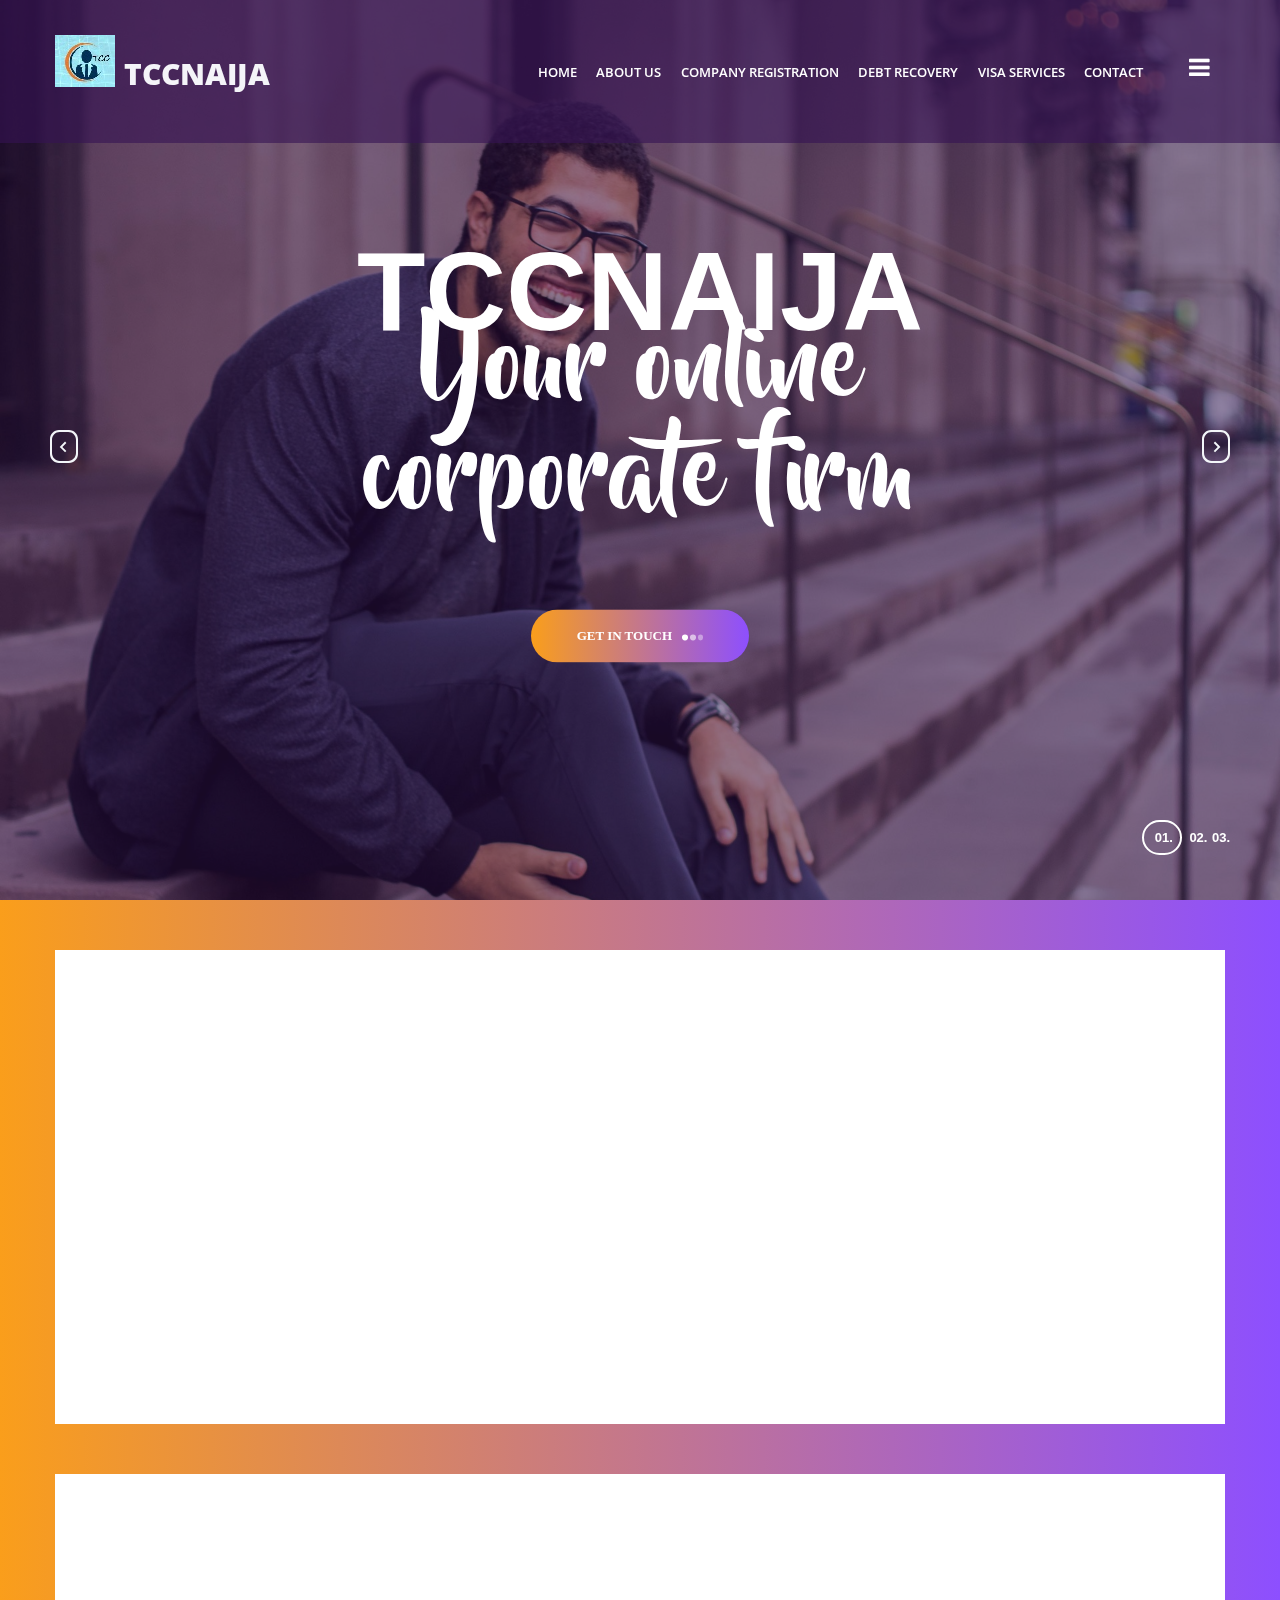
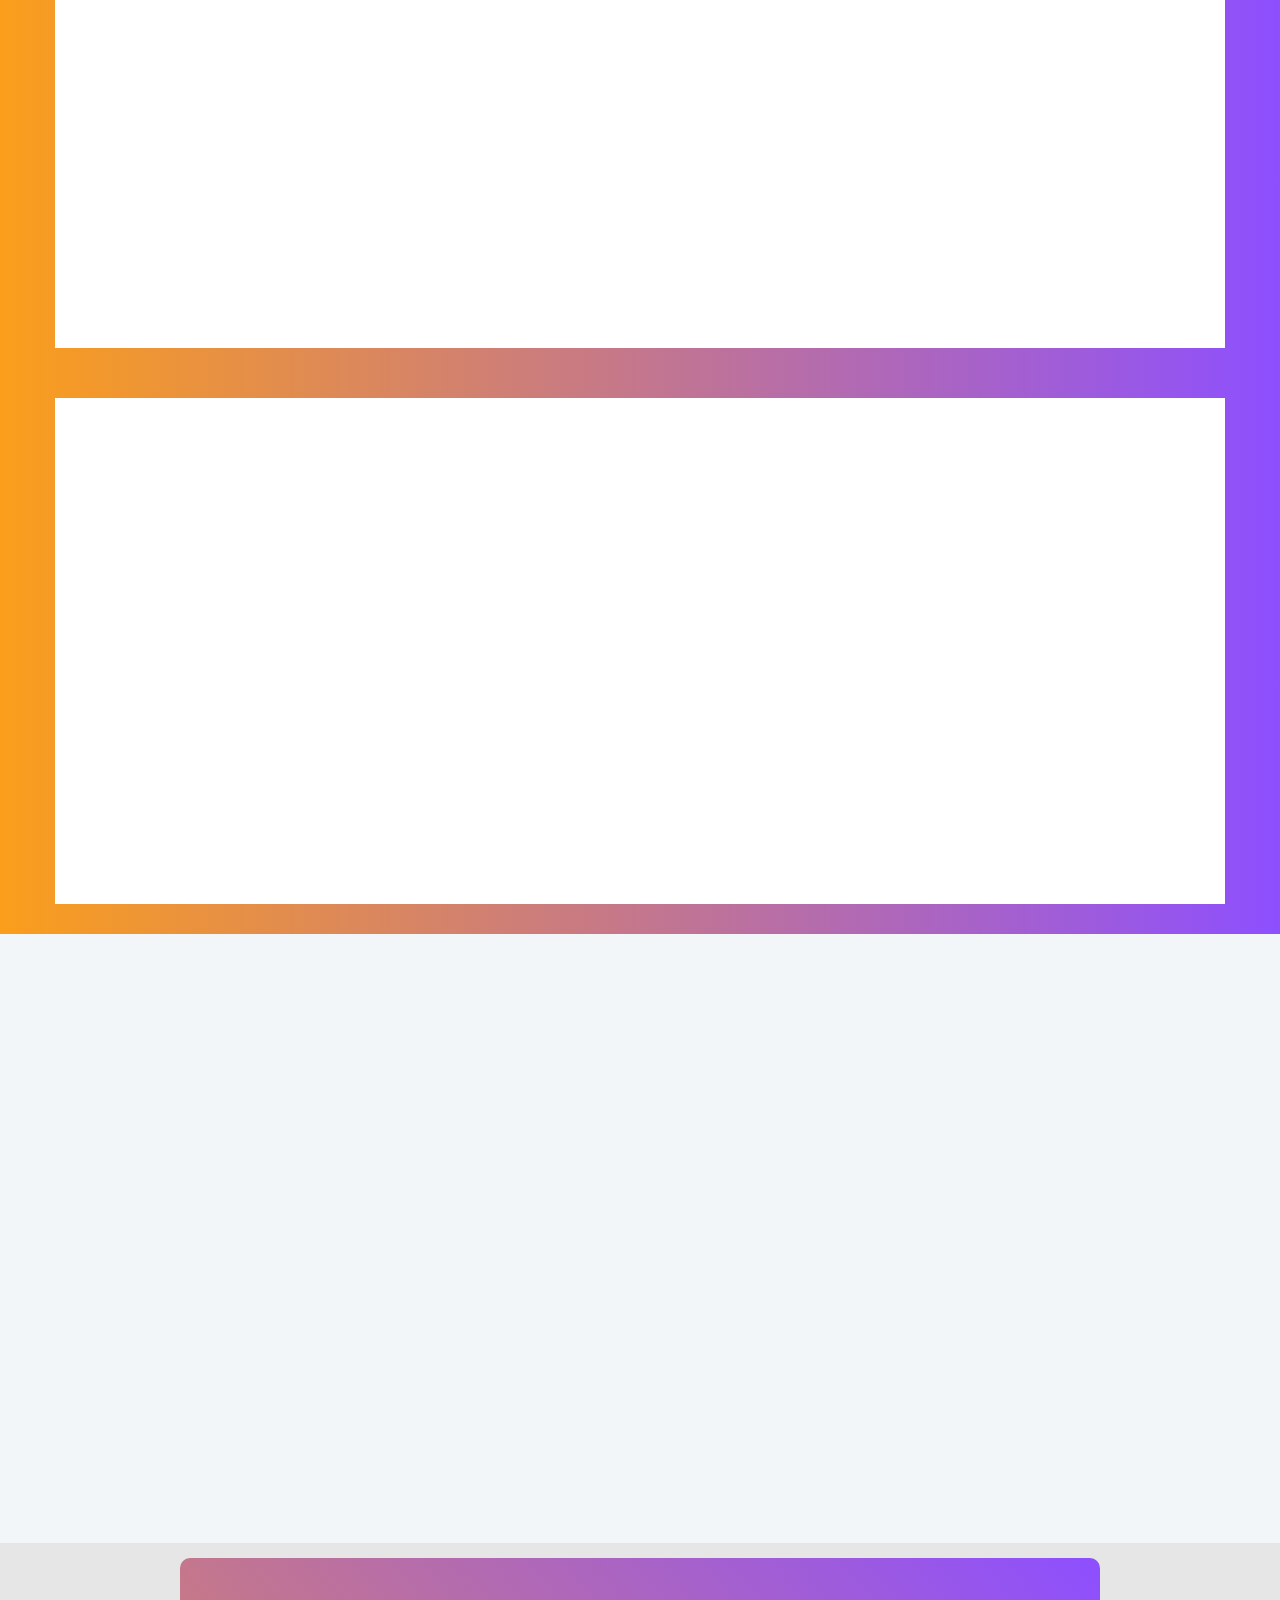
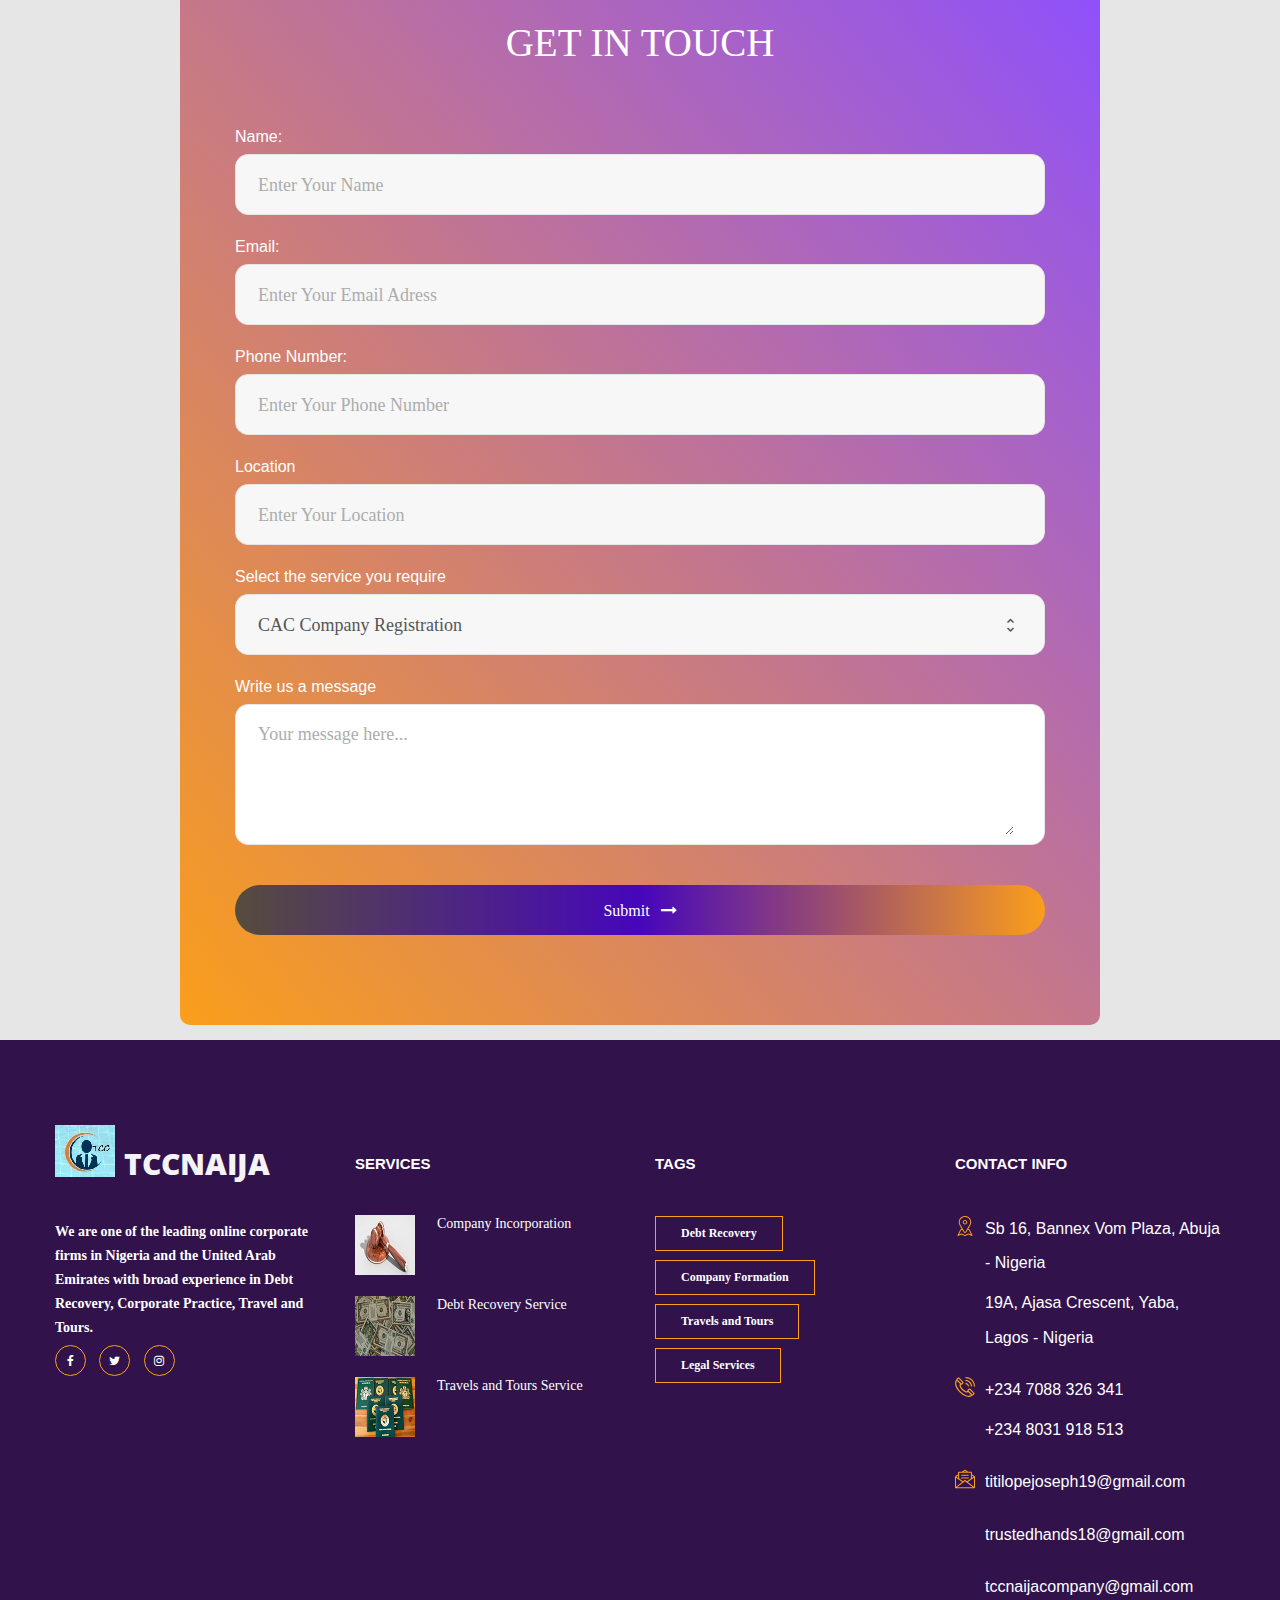
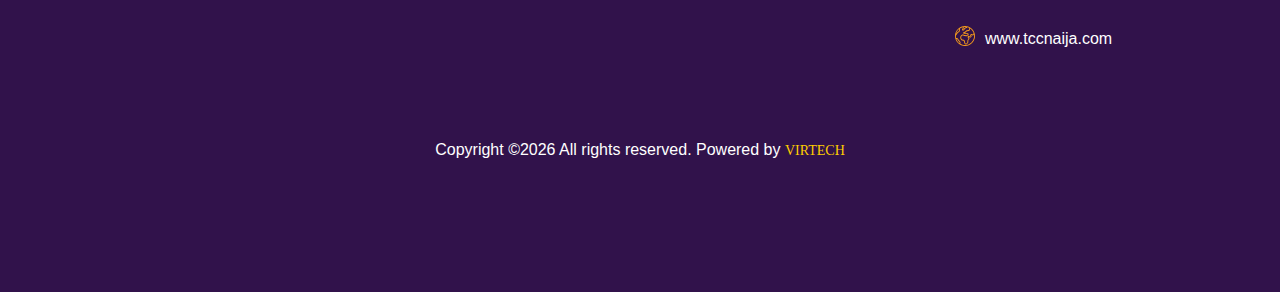
==== index.html @ 59d5696a "adjusted naming of the form fields" ====
<!DOCTYPE html>
<html lang="en">
<head>
<title>TCCNaija | Your #1 online corporate firm</title>
<meta charset="utf-8">
<meta http-equiv="X-UA-Compatible" content="IE=edge">
<meta name="description" content="TCCNaija">
<meta name="viewport" content="width=device-width, initial-scale=1">
<link rel="stylesheet" type="text/css" href="styles/bootstrap4/bootstrap.min.css">
<link href="plugins/font-awesome-4.7.0/css/font-awesome.min.css" rel="stylesheet" type="text/css">
<link rel="stylesheet" type="text/css" href="plugins/OwlCarousel2-2.2.1/owl.carousel.css">
<link rel="stylesheet" type="text/css" href="plugins/OwlCarousel2-2.2.1/owl.theme.default.css">
<link rel="stylesheet" type="text/css" href="plugins/OwlCarousel2-2.2.1/animate.css">
<link rel="stylesheet" type="text/css" href="styles/main_styles.css">
<link rel="stylesheet" type="text/css" href="styles/responsive.css">
<link rel="stylesheet" href="https://unpkg.com/aos@next/dist/aos.css" />



 <!--FOR CONTACT US PAGE -->

 <link rel="icon" type="image/png" href="images/icons/favicon.ico"/>
<!--===============================================================================================-->
	<link rel="stylesheet" type="text/css" href="vendor2/bootstrap/css/bootstrap.min.css">
<!--===============================================================================================-->
	<link rel="stylesheet" type="text/css" href="fonts2/font-awesome-4.7.0/css/font-awesome.min.css">
<!--===============================================================================================-->
	<link rel="stylesheet" type="text/css" href="fonts2/iconic/css/material-design-iconic-font.min.css">
<!--===============================================================================================-->
	<link rel="stylesheet" type="text/css" href="vendor2/animate/animate.css">
<!--===============================================================================================-->
	<link rel="stylesheet" type="text/css" href="vendor2/css-hamburgers/hamburgers.min.css">
<!--===============================================================================================-->
	<link rel="stylesheet" type="text/css" href="vendor2/animsition/css/animsition.min.css">
<!--===============================================================================================-->
	<link rel="stylesheet" type="text/css" href="vendor2/select2/select2.min.css">
<!--===============================================================================================-->
	<link rel="stylesheet" type="text/css" href="vendor2/daterangepicker/daterangepicker.css">
<!--===============================================================================================-->
	<link rel="stylesheet" type="text/css" href="vendor2/noui/nouislider.min.css">
<!--===============================================================================================-->
	<link rel="stylesheet" type="text/css" href="css2/util.css">
	<link rel="stylesheet" type="text/css" href="css2/main.css">

</head>

<body>
 
<div class="super_container">
	
	<!-- Header -->

	<header class="header">

		
		<!-- Main Navigation -->

		<nav class="main_nav">
			<div class="container">
				<div class="row">
					<div class="col main_nav_col d-flex flex-row align-items-center justify-content-start">
						<div class="logo_container">
							<div class="logo"><a href="#"><img src="images/logo.png" alt="">TCCNaija</a></div>
						</div>
						<div class="main_nav_container ml-auto">
							<ul class="main_nav_list">
								<li class="main_nav_item"><a href="#">home</a></li>
								<li class="main_nav_item"><a href="about.html">about us</a></li>
								<li class="main_nav_item"><a href="companyregistration.html">Company Registration</a></li>
								<li class="main_nav_item"><a href="debtrecovery.html">Debt Recovery</a></li>
								<li class="main_nav_item"><a href="visaservices.html">Visa Services</a></li>
								<li class="main_nav_item"><a href="#" id="button1">contact</a></li>
								
							</ul>
						</div>
						<div class="content_search ml-lg-0 ml-auto">
							
								<g>
									<g>
										<g>
											<path class="mag_glass" fill="#FFFFFF" d="M78.438,216.78c0,57.906,22.55,112.343,63.493,153.287c40.945,40.944,95.383,63.494,153.287,63.494
											s112.344-22.55,153.287-63.494C489.451,329.123,512,274.686,512,216.78c0-57.904-22.549-112.342-63.494-153.286
											C407.563,22.549,353.124,0,295.219,0c-57.904,0-112.342,22.549-153.287,63.494C100.988,104.438,78.439,158.876,78.438,216.78z
											M119.804,216.78c0-96.725,78.69-175.416,175.415-175.416s175.418,78.691,175.418,175.416
											c0,96.725-78.691,175.416-175.416,175.416C198.495,392.195,119.804,313.505,119.804,216.78z"/>
										</g>
									</g>
									<g>
										<g>
											<path class="mag_glass" fill="#FFFFFF" d="M6.057,505.942c4.038,4.039,9.332,6.058,14.625,6.058s10.587-2.019,14.625-6.058L171.268,369.98
											c8.076-8.076,8.076-21.172,0-29.248c-8.076-8.078-21.172-8.078-29.249,0L6.057,476.693
											C-2.019,484.77-2.019,497.865,6.057,505.942z"/>
										</g>
									</g>
								</g>
							</svg>
						</div>

						<form id="search_form" class="search_form bez_1">
							<input type="search" class="search_content_input bez_1">
						</form>

						<div class="hamburger">
							<i class="fa fa-bars trans_200"></i>
						</div>
					</div>
				</div>
			</div>	
		</nav>

	</header>

	<div class="menu trans_500">
		<div class="menu_content d-flex flex-column align-items-center justify-content-center text-center">
			<div class="menu_close_container"><div class="menu_close"></div></div>
			<div class="logo menu_logo"><a href="#"><img src="images/logo.png" alt=""></a></div>
			<ul>
				<li class="menu_item"><a href="#">Home</a></li>
				<li class="menu_item"><a href="about.html">About us</a></li>
				<li class="menu_item"><a href="companyregistration.html">Company Registration</a></li>
				<li class="menu_item"><a href="debtrecovery.html">Debt recovery</a></li>
				<li class="menu_item"><a href="visaservices.html">Visa Services</a></li>
				<li class="menu_item"><a href="#" id="button2">Contact</a></li>
			</ul>
		</div>
	</div>

	<!-- Home -->

	<div class="home">
		
		<!-- Home Slider -->

		<div class="home_slider_container">
			
			<div class="owl-carousel owl-theme home_slider">

				<!-- Slider Item -->
				<div class="owl-item home_slider_item">
					<!-- Image by https://unsplash.com/@anikindimitry -->
					<div class="home_slider_background" style="background-image:url(images/home_slider.jpg)"></div>

					<div class="home_slider_content text-center">
						<div class="home_slider_content_inner" data-animation-in="flipInX" data-animation-out="animate-out fadeOut">
							<h1>TCCNaija</h1>
							<h1>Your online corporate firm </h1>
							<div class="button home_slider_button"><div class="button_bcg"></div><a href="#" class="button3">Get in touch<span></span><span></span><span></span></a></div>
						</div>
					</div>
				</div>

				<!-- Slider Item -->
				<div class="owl-item home_slider_item">
					<div class="home_slider_background" style="background-image:url(images/home_slider.jpg)"></div>

					<div class="home_slider_content text-center">
						<div class="home_slider_content_inner" data-animation-in="flipInX" data-animation-out="animate-out fadeOut">
							<h1>TCCNaija</h1>
							<h1>Your online corporate firm </h1>
							<div class="button home_slider_button"><div class="button_bcg"></div><a href="#" class="button3">Get in touch<span></span><span></span><span></span></a></div>
						</div>
					</div>
				</div>

				<!-- Slider Item -->
				<div class="owl-item home_slider_item">
					<div class="home_slider_background" style="background-image:url(images/home_slider.jpg)"></div>

					<div class="home_slider_content text-center">
						<div class="home_slider_content_inner" data-animation-in="flipInX" data-animation-out="animate-out fadeOut">
							<h1>TCCNaija</h1>
							<h1>Your online corporate firm </h1>
							<div class="button home_slider_button"><div class="button_bcg"></div><a href="#" class="button3">Get in touch<span></span><span></span><span></span></a></div>
						</div>
					</div>
				</div>

			</div>
			
			<!-- Home Slider Nav - Prev -->
			<div class="home_slider_nav home_slider_prev">
				<svg version="1.1" id="Layer_2" xmlns="http://www.w3.org/2000/svg" xmlns:xlink="http://www.w3.org/1999/xlink" x="0px" y="0px"
					width="28px" height="33px" viewBox="0 0 28 33" enable-background="new 0 0 28 33" xml:space="preserve">
					<defs>
						<linearGradient id='home_grad_prev'>
							<stop offset='0%' stop-color='#fa9e1b'/>
							<stop offset='100%' stop-color='#8d4fff'/>
						</linearGradient>
					</defs>
					<path class="nav_path" fill="#F3F6F9" d="M19,0H9C4.029,0,0,4.029,0,9v15c0,4.971,4.029,9,9,9h10c4.97,0,9-4.029,9-9V9C28,4.029,23.97,0,19,0z
					M26,23.091C26,27.459,22.545,31,18.285,31H9.714C5.454,31,2,27.459,2,23.091V9.909C2,5.541,5.454,2,9.714,2h8.571
					C22.545,2,26,5.541,26,9.909V23.091z"/>
					<polygon class="nav_arrow" fill="#F3F6F9" points="15.044,22.222 16.377,20.888 12.374,16.885 16.377,12.882 15.044,11.55 9.708,16.885 11.04,18.219 
					11.042,18.219 "/>
				</svg>
			</div>
			
			<!-- Home Slider Nav - Next -->
			<div class="home_slider_nav home_slider_next">
				<svg version="1.1" id="Layer_3" xmlns="http://www.w3.org/2000/svg" xmlns:xlink="http://www.w3.org/1999/xlink" x="0px" y="0px"
				width="28px" height="33px" viewBox="0 0 28 33" enable-background="new 0 0 28 33" xml:space="preserve">
					<defs>
						<linearGradient id='home_grad_next'>
							<stop offset='0%' stop-color='#fa9e1b'/>
							<stop offset='100%' stop-color='#8d4fff'/>
						</linearGradient>
					</defs>
				<path class="nav_path" fill="#F3F6F9" d="M19,0H9C4.029,0,0,4.029,0,9v15c0,4.971,4.029,9,9,9h10c4.97,0,9-4.029,9-9V9C28,4.029,23.97,0,19,0z
				M26,23.091C26,27.459,22.545,31,18.285,31H9.714C5.454,31,2,27.459,2,23.091V9.909C2,5.541,5.454,2,9.714,2h8.571
				C22.545,2,26,5.541,26,9.909V23.091z"/>
				<polygon class="nav_arrow" fill="#F3F6F9" points="13.044,11.551 11.71,12.885 15.714,16.888 11.71,20.891 13.044,22.224 18.379,16.888 17.048,15.554 
				17.046,15.554 "/>
				</svg>
			</div>

			<!-- Home Slider Dots -->

			<div class="home_slider_dots">
				<ul id="home_slider_custom_dots" class="home_slider_custom_dots">
					<li class="home_slider_custom_dot active"><div></div>01.</li>
					<li class="home_slider_custom_dot"><div></div>02.</li>
					<li class="home_slider_custom_dot"><div></div>03.</li>
				</ul>
			</div>
			
		</div>

	</div>

	<!-- Search -->

	<style>
								.owl-item cta_item text-center cta_title span :before{
									position: absolute;
								    top: 49%;
								    right: -80px;
								    bottom: 0;
								    content: '';
								    width: 60px;
								    height: 2px;
								    background: #FFC300;

								}

								.offer_name {
									width: 	250px;
									text-align: center;	
								}

								.cta_text {
									color: black;
									text-align: justify; 
								}



								
							</style>

	<!-- Intro -->
	
	
	<!-- CTA -->

	<div class="cta">
		
		<div class="cta_background" style="background-image:url(images/cta.jpg)"></div>
		
		<div class="container" >
			<div class="row">
				<div class="col">

					<!-- CTA Slider -->

					<div class="cta_slider_container" >
						<div class="owl-carousel owl-theme cta_slider">
							
							<!-- CTA Slider Item -->
							<div class="owl-item cta_item text-center">
								<div class="cta_title"> <span style="color:#fa9e1b" data-aos="fade-up">COMPANY INCORPORATION </span></div>
								
								<p class="cta_text" data-aos="fade-right">With TCCNaija, registering your company with CAC is quick and easy. Fill the form <a class="button4" href="#" style="color:lightgreen">below</a> and we wil take it from there. You are assured of the readiness of certificate of incorporation within 10 working days. Throughout the years, our company registration experts, certified with the Corporate Affairs Commission have been giving an exhaustive scope and model for registering companies in Nigeria and in the UAE. With over 200 companies registered within 2 years of our operation, we are poised to registering 1000 companies by 2020, a vision which has kept driving us with Delivery, Professionalism and Versatility being our watchword.</p>
								
								
								<br>
								<div>
									<p style="color:#8d4fff" data-aos="fade-up"><a href= "companyregistration.html" style="color:#fa9e1b; font-size: 17px"> Click <span style="color:lightgreen">here</span> to see our easy step-by-step company registrations process </a></p>
								</div>
								<div class="button cta_button" data-aos="fade-up"><div class="button_bcg"></div><a class="button4"  href="#">Contact Us<span></span><span></span><span></span></a></div>
							</div>

							<!-- CTA Slider Item -->
							<!-- CTA Slider Item -->
							<div class="owl-item cta_item text-center">
								<div class="cta_title"> <span style="color:#fa9e1b">COMPANY INCORPORATION </span></div>
								
								<p class="cta_text">With TCCNaija, registering your company with CAC is quick and easy. Fill the form <a class="button4" href="#" style="color:lightgreen">below</a> and we wil take it from there. You are assured of the readiness of certificate of incorporation within 10 working days. Throughout the years, our company registration experts, certified with the Corporate Affairs Commission have been giving an exhaustive scope and model for registering companies in Nigeria and in the UAE. With over 200 companies registered within 2 years of our operation, we are poised to registering 1000 companies by 2020, a vision which has kept driving us with Delivery, Professionalism and Versatility being our watchword.</p>
								
								
								<br>
								<div>
									<p style="color:#8d4fff"><a href= "companyregistration.html" style="color:#fa9e1b; font-size: 17px"> Click <span style="color:lightgreen">here</span> to see our easy step-by-step company registrations process </a></p>
								</div>
								<div class="button cta_button"><div class="button_bcg"></div><a class="button4"  href="#">Contact Us<span></span><span></span><span></span></a></div>
							</div>

							<!-- CTA Slider Item -->
							<div class="owl-item cta_item text-center">
								<div class="cta_title"> <span style="color:#fa9e1b">COMPANY INCORPORATION</span></div>
									
									<p class="cta_text">With TCCNaija, registering your company with CAC is quick and easy. Fill the form <a class="button4" href="#" style="color:lightgreen">below</a> and we wil take it from there. You are assured of the readiness of certificate of incorporation within 10 working days. Throughout the years, our company registration experts, certified with the Corporate Affairs Commission have been giving an exhaustive scope and model for registering companies in Nigeria and in the UAE. With over 200 companies registered within 2 years of our operation, we are poised to registering 1000 companies by 2020, a vision which has kept driving us with Delivery, Professionalism and Versatility being our watchword.</p>

									<div>
										<p style="color:#8d4fff"><a href= "companyregistration.html" style="color:#fa9e1b; font-size: 17px"> Click <span style="color:lightgreen">here</span> to see our easy step-by-step company registrations process </a></p>
									</div>
						
									<div class="button cta_button"><div class="button_bcg"></div><a class="button4"  href="#">Contact Us<span></span><span></span><span></span></a></div>
								</div>
								
							</div>
							
						</div>

						<!-- CTA Slider Nav - Prev -->
						<div class="cta_slider_nav cta_slider_prev">
							<svg version="1.1" id="Layer_4" xmlns="http://www.w3.org/2000/svg" xmlns:xlink="http://www.w3.org/1999/xlink" x="0px" y="0px"
								width="28px" height="33px" viewBox="0 0 28 33" enable-background="new 0 0 28 33" xml:space="preserve">
								<defs>
									<linearGradient id='cta_grad_prev'>
										<stop offset='0%' stop-color='#fa9e1b'/>
										<stop offset='100%' stop-color='#8d4fff'/>
									</linearGradient>
								</defs>
								<path class="nav_path" fill="#F3F6F9" d="M19,0H9C4.029,0,0,4.029,0,9v15c0,4.971,4.029,9,9,9h10c4.97,0,9-4.029,9-9V9C28,4.029,23.97,0,19,0z
								M26,23.091C26,27.459,22.545,31,18.285,31H9.714C5.454,31,2,27.459,2,23.091V9.909C2,5.541,5.454,2,9.714,2h8.571
								C22.545,2,26,5.541,26,9.909V23.091z"/>
								<polygon class="nav_arrow" fill="#F3F6F9" points="15.044,22.222 16.377,20.888 12.374,16.885 16.377,12.882 15.044,11.55 9.708,16.885 11.04,18.219 
								11.042,18.219 "/>
							</svg>
						</div>
						
						<!-- CTA Slider Nav - Next -->
						<div class="cta_slider_nav cta_slider_next">
							<svg version="1.1" id="Layer_5" xmlns="http://www.w3.org/2000/svg" xmlns:xlink="http://www.w3.org/1999/xlink" x="0px" y="0px"
							width="28px" height="33px" viewBox="0 0 28 33" enable-background="new 0 0 28 33" xml:space="preserve">
								<defs>
									<linearGradient id='cta_grad_next'>
										<stop offset='0%' stop-color='#fa9e1b'/>
										<stop offset='100%' stop-color='#8d4fff'/>
									</linearGradient>
								</defs>
							<path class="nav_path" fill="#F3F6F9" d="M19,0H9C4.029,0,0,4.029,0,9v15c0,4.971,4.029,9,9,9h10c4.97,0,9-4.029,9-9V9C28,4.029,23.97,0,19,0z
							M26,23.091C26,27.459,22.545,31,18.285,31H9.714C5.454,31,2,27.459,2,23.091V9.909C2,5.541,5.454,2,9.714,2h8.571
							C22.545,2,26,5.541,26,9.909V23.091z"/>
							<polygon class="nav_arrow" fill="#F3F6F9" points="13.044,11.551 11.71,12.885 15.714,16.888 11.71,20.891 13.044,22.224 18.379,16.888 17.048,15.554 
							17.046,15.554 "/>
							</svg>
						</div>

				</div>
			</div>
		</div>
					
	</div>
	
	<div class="cta" >
		
		<div class="cta_background" style="background-image:url(images/cta.jpg)"></div>
		
		<div class="container">
			<div class="row">
				<div class="col">
					<!-- CTA Slider -->

					<div class="cta_slider_container">
						<div class="owl-carousel owl-theme cta_slider">
							
							<!-- CTA Slider Item -->
							<div class="owl-item cta_item text-center">
								<div class="cta_title"> <span style="color:#fa9e1b" data-aos="fade-up">Debt Recovery Services </span></div>
								
								<p class="cta_text" data-aos="fade-left">TCCNaija has been able to establish a niche for itself in the area of debt recovery before individuals, contractors, private and Corporate organizations which form our clientele in Nigeria and overseas. Our debt recovery department has grown from a small beginning to a busy and functional department of specialists in debt recovery and are assisted by an integrated team of lawyers. We are able to pursue debts where it may be difficult or inappropriate for our clients to do so and where relationships need to be preserved with good clients by pursuing debts firmly and tactfully.</p>
								
								
								<br>
								<div data-aos="fade-up">
									<p style="color:#8d4fff"><a href= "debtrecovery.html" style="color:#fa9e1b; font-size: 17px"> Click <span style="color:lightgreen">here</span> to see our easy step-by-step debt recovery process </a></p>
								</div>
								<div class="button cta_button" data-aos="fade-up"><div class="button_bcg"></div><a class="button4"  href="#">Contact Us<span></span><span></span><span></span></a></div>
							</div>

							
							<!-- CTA Slider Item -->
							<div class="owl-item cta_item text-center">
								<div class="cta_title"> <span style="color:#fa9e1b">Debt Recovery Services </span></div>
								
								<p class="cta_text">TCCNaija has been able to establish a niche for itself in the area of debt recovery before individuals, contractors, private and Corporate organizations which form our clientele in Nigeria and overseas. Our debt recovery department has grown from a small beginning to a busy and functional department of specialists in debt recovery and are assisted by an integrated team of lawyers. We are able to pursue debts where it may be difficult or inappropriate for our clients to do so and where relationships need to be preserved with good clients by pursuing debts firmly and tactfully.</p>
								
								
								<br>
								<div>
									<p style="color:#8d4fff"><a href= "debtrecovery.html" style="color:#fa9e1b; font-size: 17px"> Click <span style="color:lightgreen">here</span> to see our easy step-by-step debt recovery process </a></p>
								</div>
								<div class="button cta_button"><div class="button_bcg"></div><a class="button4"  href="#">Contact Us<span></span><span></span><span></span></a></div>
							</div>

							<!-- CTA Slider Item -->
							<div class="owl-item cta_item text-center">
								<div class="cta_title"> <span style="color:#fa9e1b">Debt Recovery Services </span></div>
									
									<p class="cta_text">TCCNaija has been able to establish a niche for itself in the area of debt recovery before individuals, contractors, private and Corporate organizations which form our clientele in Nigeria and overseas. Our debt recovery department has grown from a small beginning to a busy and functional department of specialists in debt recovery and are assisted by an integrated team of lawyers. We are able to pursue debts where it may be difficult or inappropriate for our clients to do so and where relationships need to be preserved with good clients by pursuing debts firmly and tactfully.</p>

									<div>
										<p style="color:#8d4fff"><a href= "debtrecovery.html" style="color:#fa9e1b; font-size: 17px"> Click <span style="color:lightgreen">here</span> to see our easy step-by-step debt recovery process </a></p>
									</div>
						
									<div class="button cta_button"><div class="button_bcg"></div><a class="button4"  href="#">Contact Us<span></span><span></span><span></span></a></div>
							</div>
								
							</div>

						<!-- CTA Slider Nav - Prev -->
						<div class="cta_slider_nav cta_slider_prev">
							<svg version="1.1" id="Layer_4" xmlns="http://www.w3.org/2000/svg" xmlns:xlink="http://www.w3.org/1999/xlink" x="0px" y="0px"
								width="28px" height="33px" viewBox="0 0 28 33" enable-background="new 0 0 28 33" xml:space="preserve">
								<defs>
									<linearGradient id='cta_grad_prev'>
										<stop offset='0%' stop-color='#fa9e1b'/>
										<stop offset='100%' stop-color='#8d4fff'/>
									</linearGradient>
								</defs>
								<path class="nav_path" fill="#F3F6F9" d="M19,0H9C4.029,0,0,4.029,0,9v15c0,4.971,4.029,9,9,9h10c4.97,0,9-4.029,9-9V9C28,4.029,23.97,0,19,0z
								M26,23.091C26,27.459,22.545,31,18.285,31H9.714C5.454,31,2,27.459,2,23.091V9.909C2,5.541,5.454,2,9.714,2h8.571
								C22.545,2,26,5.541,26,9.909V23.091z"/>
								<polygon class="nav_arrow" fill="#F3F6F9" points="15.044,22.222 16.377,20.888 12.374,16.885 16.377,12.882 15.044,11.55 9.708,16.885 11.04,18.219 
								11.042,18.219 "/>
							</svg>
						</div>
						
						<!-- CTA Slider Nav - Next -->
						<div class="cta_slider_nav cta_slider_next">
							<svg version="1.1" id="Layer_5" xmlns="http://www.w3.org/2000/svg" xmlns:xlink="http://www.w3.org/1999/xlink" x="0px" y="0px"
							width="28px" height="33px" viewBox="0 0 28 33" enable-background="new 0 0 28 33" xml:space="preserve">
								<defs>
									<linearGradient id='cta_grad_next'>
										<stop offset='0%' stop-color='#fa9e1b'/>
										<stop offset='100%' stop-color='#8d4fff'/>
									</linearGradient>
								</defs>
							<path class="nav_path" fill="#F3F6F9" d="M19,0H9C4.029,0,0,4.029,0,9v15c0,4.971,4.029,9,9,9h10c4.97,0,9-4.029,9-9V9C28,4.029,23.97,0,19,0z
							M26,23.091C26,27.459,22.545,31,18.285,31H9.714C5.454,31,2,27.459,2,23.091V9.909C2,5.541,5.454,2,9.714,2h8.571
							C22.545,2,26,5.541,26,9.909V23.091z"/>
							<polygon class="nav_arrow" fill="#F3F6F9" points="13.044,11.551 11.71,12.885 15.714,16.888 11.71,20.891 13.044,22.224 18.379,16.888 17.048,15.554 
							17.046,15.554 "/>
							</svg>
						</div>

					</div>
					


					</div>

				</div>
			</div>
		</div>
					
	</div>
	
	<div class="cta" style="padding-bottom: 30px">
		
		<div class="cta_background" style="background-image:url(images/cta.jpg)"></div>
		
		<div class="container">
			<div class="row">
				<div class="col">

					<!-- CTA Slider -->

					<div class="cta_slider_container">
						<div class="owl-carousel owl-theme cta_slider">
							
							<!-- CTA Slider Item -->
							<div class="owl-item cta_item text-center">
								<div class="cta_title"> <span style="color:#fa9e1b" data-aos="fade-up">Visa Services </span></div>
								
								<p class="cta_text" data-aos="fade-left">We make the process of getting visa hitch free for you. Without a Visa, the concerned authorities have the right to stop you and prevent you from travelling to a country you intend to visit. 
									If you or anyone is visiting any other country, visa of that particular country is required to enter into such country legally. A visa is an authorization from the concerned government authority or a certificate which is issued or a stamp marking on a passport which shows that the credentials of the applicant have been verified and such individual has been granted the permission to enter into the approved country. The duration of the visit or the validity of the visa is usually stated on the visa.
								</p>
								
								
								<br>
								<div>
									<p style="color:#8d4fff"><a href= "visaservices.html" style="color:#fa9e1b; font-size: 17px" data-aos="fade-up"> Click <span style="color:lightgreen">here</span> to see our easy step-by-step travels and tours services </a></p>
								</div>
								<div class="button cta_button" data-aos="fade-up"><div class="button_bcg"></div><a class="button4"  href="#">Contact Us<span></span><span></span><span></span></a></div>
							</div>

							<!-- CTA Slider Item -->
							<!-- CTA Slider Item -->
							<div class="owl-item cta_item text-center">
								<div class="cta_title"> <span style="color:#fa9e1b">Visa Services </span></div>
								
								<p class="cta_text">We make the process of getting visa hitch free for you. Without a Visa, the concerned authorities have the right to stop you and prevent you from travelling to a country you intend to visit. 
									If you or anyone is visiting any other country, visa of that particular country is required to enter into such country legally. A visa is an authorization from the concerned government authority or a certificate which is issued or a stamp marking on a passport which shows that the credentials of the applicant have been verified and such individual has been granted the permission to enter into the approved country. The duration of the visit or the validity of the visa is usually stated on the visa.
								</p>
								
								<br>
								<div>
									<p style="color:#8d4fff"><a href= "visaservices.html" style="color:#fa9e1b; font-size: 17px"> Click <span style="color:lightgreen">here</span> to see our easy step-by-step travels and tours services </a></p>
								</div>
								<div class="button cta_button"><div class="button_bcg"></div><a class="button4"  href="#">Contact Us<span></span><span></span><span></span></a></div>
							</div>

							<!-- CTA Slider Item -->
							<div class="owl-item cta_item text-center">
								<div class="cta_title"> <span style="color:#fa9e1b">Visa Services </span></div>
									
									<p class="cta_text">We make the process of getting visa hitch free for you. Without a Visa, the concerned authorities have the right to stop you and prevent you from travelling to a country you intend to visit. 
									If you or anyone is visiting any other country, visa of that particular country is required to enter into such country legally. A visa is an authorization from the concerned government authority or a certificate which is issued or a stamp marking on a passport which shows that the credentials of the applicant have been verified and such individual has been granted the permission to enter into the approved country. The duration of the visit or the validity of the visa is usually stated on the visa.
									</p>
									<div>
										<p style="color:#8d4fff"><a href= "visaservices.html" style="color:#fa9e1b; font-size: 17px"> Click <span style="color:lightgreen">here</span> to see our easy step-by-step travels and tours services </a></p>
									</div>
						
									<div class="button cta_button"><div class="button_bcg"></div><a class="button4"  href="#">Contact Us<span></span><span></span><span></span></a></div>
								</div>
								
							</div>
							
						</div>

						<!-- CTA Slider Nav - Prev -->
						<div class="cta_slider_nav cta_slider_prev">
							<svg version="1.1" id="Layer_4" xmlns="http://www.w3.org/2000/svg" xmlns:xlink="http://www.w3.org/1999/xlink" x="0px" y="0px"
								width="28px" height="33px" viewBox="0 0 28 33" enable-background="new 0 0 28 33" xml:space="preserve">
								<defs>
									<linearGradient id='cta_grad_prev'>
										<stop offset='0%' stop-color='#fa9e1b'/>
										<stop offset='100%' stop-color='#8d4fff'/>
									</linearGradient>
								</defs>
								<path class="nav_path" fill="#F3F6F9" d="M19,0H9C4.029,0,0,4.029,0,9v15c0,4.971,4.029,9,9,9h10c4.97,0,9-4.029,9-9V9C28,4.029,23.97,0,19,0z
								M26,23.091C26,27.459,22.545,31,18.285,31H9.714C5.454,31,2,27.459,2,23.091V9.909C2,5.541,5.454,2,9.714,2h8.571
								C22.545,2,26,5.541,26,9.909V23.091z"/>
								<polygon class="nav_arrow" fill="#F3F6F9" points="15.044,22.222 16.377,20.888 12.374,16.885 16.377,12.882 15.044,11.55 9.708,16.885 11.04,18.219 
								11.042,18.219 "/>
							</svg>
						</div>
						
						<!-- CTA Slider Nav - Next -->
						<div class="cta_slider_nav cta_slider_next">
							<svg version="1.1" id="Layer_5" xmlns="http://www.w3.org/2000/svg" xmlns:xlink="http://www.w3.org/1999/xlink" x="0px" y="0px"
							width="28px" height="33px" viewBox="0 0 28 33" enable-background="new 0 0 28 33" xml:space="preserve">
								<defs>
									<linearGradient id='cta_grad_next'>
										<stop offset='0%' stop-color='#fa9e1b'/>
										<stop offset='100%' stop-color='#8d4fff'/>
									</linearGradient>
								</defs>
							<path class="nav_path" fill="#F3F6F9" d="M19,0H9C4.029,0,0,4.029,0,9v15c0,4.971,4.029,9,9,9h10c4.97,0,9-4.029,9-9V9C28,4.029,23.97,0,19,0z
							M26,23.091C26,27.459,22.545,31,18.285,31H9.714C5.454,31,2,27.459,2,23.091V9.909C2,5.541,5.454,2,9.714,2h8.571
							C22.545,2,26,5.541,26,9.909V23.091z"/>
							<polygon class="nav_arrow" fill="#F3F6F9" points="13.044,11.551 11.71,12.885 15.714,16.888 11.71,20.891 13.044,22.224 18.379,16.888 17.048,15.554 
							17.046,15.554 "/>
							</svg>
						</div>

					</div>

				</div>
			</div>
		</div>
					
	</div>
	<!-- Offers -->

	<div class="offers">
		<div class="container">
			<div class="row">
				<div class="col text-center">
					<h2 class="section_title" style="color: #fa9e1b" data-aos="fade-up"> Register your company today!</h2>
				</div>
			</div>
			<div class="row offers_items">

				<!-- Offers Item -->
				<div class="col-lg-6 offers_col">
					<div class="offers_item" data-aos="fade-up">
						<div class="row">
							<div class="col-lg-6">
								<div class="offers_image_container">
									
									<div class="offers_image_background" style="background-image:url(images/cac1.jpg)"></div>
									<div class="offer_name"><a href="#">START UP PACKAGE</a></div>
								</div>
							</div>
							<div class="col-lg-6">
								<div class="offers_content">
									<div class="offers_price">N50,000<span></span></div>
									
									<p class="offers_text"> 
										<h5 style="color: #eda84a"> Deliverables </h5>
										<ul style="color:black">
											<li>To be completed within 2 weeks</li>
											<li>1 Million Share capital</li>
											<li>Memorandum and Articles of Association</li>	
											<li>Courier Delivery Nationwide</li>
											<li>Limited Liability Company</li>
										</ul>
									</p>
									<div class="offers_link"><a href="#" style="padding-top: 15px; color: #eda84a; font-size: 19px;">Contact Us</a></div>
								</div>
							</div>
						</div>
					</div>
				</div>
				
				<!-- Offers Item -->
				<div class="col-lg-6 offers_col">
					<div class="offers_item" data-aos="fade-up"> 
						<div class="row">
							<div class="col-lg-6">
								<div class="offers_image_container">
									<!-- Image by Egzon Bytyqi -->
									<div class="offers_image_background" style="background-image:url(images/cac1.jpg)"></div>
									<div class="offer_name"><a href="#">PROFESSIONAL PACKAGE</a></div>
								</div>
							</div>
							<div class="col-lg-6">
								<div class="offers_content">
									<div class="offers_price">N70,000<span></span></div>
									
									<p class="offers_text"> 
										<h5 style="color: #eda84a"> Deliverables </h5>
										<ul style="color:black">
											<li>To be completed within 2 weeks</li>
											<li>Tax Identification Number</li>
											<li>Standard Shareholders Agreement </li>
											<li>Opening of Corporate Account </li>	
											
										</ul>
									</p>
									<div class="offers_link"><a href="contact.html" style="padding-top: 15px; color: #eda84a; font-size: 19px;">Contact Us</a></div>
								</div>
							</div>
						</div>
					</div>
				</div>

				
			</div>
		</div>
	</div>

	<div class="container-contact100" id="form">
		<div class="wrap-contact100" id="contact">
			<form class="contact100-form validate-form" method="post" action="POST" data-netlify="true">
				<span class="contact100-form-title" style="color: white">
					GET IN TOUCH
				</span>
					<div style="color: white; padding-bottom: 5px;">Name:</div>
				<div class="wrap-input100 validate-input bg1" >
					
					<input class="input100" type="text" name="Client's Name" placeholder="Enter Your Name">
				</div>
				<div style="color: white; padding-bottom: 5px;"> Email: </div>
				<div class="wrap-input100 bg1 rs1-wrap-input100" style="width: 100%">
					<input class="input100" type="email" name="Email Address" placeholder="Enter Your Email Adress">
				</div>
				<div style="color: white; padding-bottom: 5px;"> Phone Number: </div>
				<div class="wrap-input100 bg1 rs1-wrap-input100" style="width: 100%">
					<input class="input100" type="text" name="phone" placeholder="Enter Your Phone Number">
				</div>
				<div style="color: white; padding-bottom: 5px;">Location </div>
				<div class="wrap-input100 validate-input bg1" >
					<input class="input100" type="text" name="location" placeholder="Enter Your Location">
				</div>
				<div style="color: white; padding-bottom: 5px;">Select the service you require </div>
				<div class="wrap-input100 input100-select bg1">
					<div>
						<select class="js-select2" name="Service" onchange="handleOnChange()" id="theSelect">
							<option value="1">--select--</option>
							<option id="show" value="2" selected="selected">CAC Company Registration</option>
							<option value="3">Debt Recovery</option>
							<option value="4">Visa Service</option>
						</select>
						<div class="dropDownSelect2"></div>
					</div>
				</div>
			<div id="reveal" style="display:none">		
				<div style="color: white; padding-bottom: 5px;">Type of company to be registered </div>
				<div class="wrap-input100 input100-select bg1">
					<div>
						<select class="js-select2" name="Type of company">
							<option>--select--</option>
							<option>Enterprise (Business Name)</option>
							<option>Limited Liability Company (LLC)</option>
							<option>Limited by Guarantee (Not for Profit Organization)</option>
							<option>Public Limited Liability Company</option>
						</select>
						<div class="dropDownSelect2"></div>
					</div>
				</div>
				<div style="color: white; padding-bottom: 5px;">Proposed Company Names </div>
				<div class="wrap-input100 validate-input bg1" >
					<input class="input100" type="text" name="Proposed Name 1" placeholder="Enter First Name">
				</div>
				
				<div class="wrap-input100 validate-input bg1" >
					<input class="input100" type="text" name="Proposed Name 2" placeholder="Enter Second Name">
				</div>
				<div style="color: white; padding-bottom: 5px;">When would you like to commence registration? </div>
				<div class="wrap-input100 validate-input bg1" >
					<input class="input100" type="text" name="Time of commencement" placeholder="Enter the time you want registration to commence">
				</div>
			</div>
				<div style="color: white; padding-bottom: 5px;">Write us a message </div>
				<div class="wrap-input100 validate-input bg0 rs1-alert-validate" data-validate = "Please Type Your Message">
					<textarea class="input100" name="message" placeholder="Your message here..."></textarea>
				</div>

				

				<div class="container-contact100-form-btn">
					<button class="contact100-form-btn">
						<span>
							Submit
							<i class="fa fa-long-arrow-right m-l-7" aria-hidden="true"></i>
						</span>
					</button>
				</div>
			</form>
		</div>
	</div>
				

	<!-- Footer -->

	<footer class="footer">
		<div class="container">
			<div class="row">

				<!-- Footer Column -->
				<div class="col-lg-3 footer_column">
					<div class="footer_col">
						<div class="footer_content footer_about">
							<div class="logo_container footer_logo">
								<div class="logo"><a href="#"><img src="images/logo.png" alt="">TCCNaija</a></div>
							</div>
							<p class="footer_about_text">We are one of the leading online corporate firms in Nigeria and the United Arab Emirates with broad experience in Debt Recovery, Corporate Practice, Travel and Tours. </p>
							<ul class="footer_social_list">
								<li class="footer_social_item"><a href="#"><i class="fa fa-facebook-f"></i></a></li>
								<li class="footer_social_item"><a href="#"><i class="fa fa-twitter"></i></a></li>
								<li class="footer_social_item"><a href="#"><i class="fa fa-instagram"></i></a></li>
							</ul>
						</div>
					</div>
				</div>

				<!-- Footer Column -->
				<div class="col-lg-3 footer_column">
					<div class="footer_col">
						<div class="footer_title">Services</div>
						<div class="footer_content footer_blog">
							
							<!-- Footer blog item -->
							<div class="footer_blog_item clearfix">
								<div class="footer_blog_image"><img src="images/footer_pic1.jpg" alt=""></div>
								<div class="footer_blog_content">
									<div class="footer_blog_title"><a href="#">Company Incorporation</a></div>
								</div>
							</div>
							
							<!-- Footer blog item -->
							<div class="footer_blog_item clearfix">
								<div class="footer_blog_image"><img src="images/footer_pic2.jpg" alt=""></div>
								<div class="footer_blog_content">
									<div class="footer_blog_title"><a href="#"> Debt Recovery Service</a></div>
								</div>
							</div>

							<!-- Footer blog item -->
							<div class="footer_blog_item clearfix">
								<div class="footer_blog_image"><img src="images/footer_pic3.png" alt=""></div>
								<div class="footer_blog_content">
									<div class="footer_blog_title"><a href="#">Travels and Tours Service</a></div>
								</div>
							</div>

						</div>
					</div>
				</div>

				<!-- Footer Column -->
				<div class="col-lg-3 footer_column">
					<div class="footer_col">
						<div class="footer_title">tags</div>
						<div class="footer_content footer_tags">
							<ul class="tags_list clearfix">
								<li class="tag_item"><a href="#">Debt Recovery</a></li>
								<li class="tag_item"><a href="#">Company Formation</a></li>
								<li class="tag_item"><a href="#">Travels and Tours</a></li>
								<li class="tag_item"><a href="#">Legal Services</a></li>
							</ul>
						</div>
					</div>
				</div>



				<!-- Footer Column -->
				<div class="col-lg-3 footer_column">
					<div class="footer_col">
						<div class="footer_title">contact info</div>
						<div class="footer_content footer_contact">
							<ul class="contact_info_list">
								<li class="contact_info_item d-flex flex-row" style="margin-bottom: 10px">
									<div><div class="contact_info_icon"><img src="images/placeholder.svg" alt=""></div></div>
									<div class="contact_info_text">Sb 16, Bannex Vom Plaza, Abuja - Nigeria</div>

									
								</li>
								<li class="contact_info_item d-flex flex-row">
									<div><div class="contact_info_icon"><img src="" alt=""></div></div>
									<div class="contact_info_text">19A, Ajasa Crescent, Yaba, Lagos - Nigeria</div>
								</li>
								<li class="contact_info_item d-flex flex-row" style="margin-bottom: 10px">
									<div><div class="contact_info_icon"><img src="images/phone-call.svg" alt=""></div></div>
									<div class="contact_info_text">+234 7088 326 341</div>
								</li>
								<li class="contact_info_item d-flex flex-row">
									<div><div class="contact_info_icon"><img src="" alt=""></div></div>
									<div class="contact_info_text">+234 8031 918 513</div>
								</li>
								
								<!-- 
								<li class="contact_info_item d-flex flex-row">
									<div><div class="contact_info_icon"><img src="images/message.svg" alt=""></div></div>
									<div class="contact_info_text"><a href="#" target="_top">tccnaija@gmail.com</a></div>
								</li>
								-->
								
								<li class="contact_info_item d-flex flex-row">
									<div><div class="contact_info_icon"><img src="images/message.svg" alt=""></div></div>
									<div class="contact_info_text">titilopejoseph19@gmail.com</div>
								</li>
								<li class="contact_info_item d-flex flex-row">
									<div><div class="contact_info_icon"><img src="" alt=""></div></div>
									<div class="contact_info_text">trustedhands18@gmail.com</div>
								</li>
								<li class="contact_info_item d-flex flex-row">
									<div><div class="contact_info_icon"><img src="" alt=""></div></div>
									<div class="contact_info_text">tccnaijacompany@gmail.com</div>
								</li>
								<li class="contact_info_item d-flex flex-row">
									<div><div class="contact_info_icon"><img src="images/planet-earth.svg" alt=""></div></div>
									<div class="contact_info_text">www.tccnaija.com</div>
								</li>
							</ul>
						</div>
					</div>
				</div>

			</div>
		</div>
		<div style="color: white; margin: 10px auto; text-align: center; padding-bottom: 15px; padding-top: 50px">
                    Copyright &copy;<script>document.write(new Date().getFullYear());</script> All rights reserved. Powered by <a href="https://virtech.com.ng" target="_blank" style="color:#ffcd00">VIRTECH</a></h4>
                 </div>
	</footer>


	</div>
		<script>
			function handleOnChange(){
				let e = document.getElementById('theSelect');
				let strUser = e.options[e.selectedIndex].value;
				if (strUser == 2){
					document.getElementById('reveal').style.display = 'block';
				}else if(strUser == 3 || strUser == 4){
					document.getElementById('reveal').style.display = 'none';
				}else if (strUser == 1) {
					document.getElementById('reveal').style.display = 'none';
				}			
			}
		</script>
<script src="js/jquery-3.2.1.min.js"></script>
<script src="styles/bootstrap4/popper.js"></script>
<script src="styles/bootstrap4/bootstrap.min.js"></script>
<script src="plugins/OwlCarousel2-2.2.1/owl.carousel.js"></script>
<script src="plugins/easing/easing.js"></script>
<script src="js/custom.js"></script>
<script src="js/new.js"></script>

<!-- AOS -->
        <script src="https://unpkg.com/aos@next/dist/aos.js"></script>

        <script>
         AOS.init({
        offset:200,
        duration: 600
         });
        </script>


        <!-- FOR CONTACT US PAGE-->

<!--===============================================================================================-->
	<script src="vendor/jquery/jquery-3.2.1.min.js"></script>
<!--===============================================================================================-->
	<script src="vendor2/animsition/js/animsition.min.js"></script>
<!--===============================================================================================-->
	<script src="vendor2/bootstrap/js/popper.js"></script>
	<script src="vendor2/bootstrap/js/bootstrap.min.js"></script>
<!--===============================================================================================-->
	<script src="vendor2/select2/select2.min.js"></script>
	<script>
		$(".js-select2").each(function(){
			$(this).select2({
				minimumResultsForSearch: 20,
				dropdownParent: $(this).next('.dropDownSelect2')
			});


			$(".js-select2").each(function(){
				$(this).on('select2:close', function (e){
					if($(this).val() == "Please chooses") {
						$('.js-show-service').slideUp();
					}
					else {
						$('.js-show-service').slideUp();
						$('.js-show-service').slideDown();
					}
				});
			});
		})
	</script>
<!--===============================================================================================-->
	<script src="vendor/daterangepicker/moment.min.js"></script>
	<script src="vendor/daterangepicker/daterangepicker.js"></script>
<!--===============================================================================================-->
	<script src="vendor/countdowntime/countdowntime.js"></script>
<!--===============================================================================================-->
	<script src="vendor/noui/nouislider.min.js"></script>
	<script>
	    var filterBar = document.getElementById('filter-bar');

	    noUiSlider.create(filterBar, {
	        start: [ 1500, 3900 ],
	        connect: true,
	        range: {
	            'min': 1500,
	            'max': 7500
	        }
	    });

	    var skipValues = [
	    document.getElementById('value-lower'),
	    document.getElementById('value-upper')
	    ];

	    filterBar.noUiSlider.on('update', function( values, handle ) {
	        skipValues[handle].innerHTML = Math.round(values[handle]);
	        $('.contact100-form-range-value input[name="from-value"]').val($('#value-lower').html());
	        $('.contact100-form-range-value input[name="to-value"]').val($('#value-upper').html());
	    });
	</script>
<!--===============================================================================================-->
	<script src="js2/main.js"></script>


</body>

</html>
---- styles/main_styles.css ----
@charset "utf-8";
/* CSS Document */

/******************************

[Table of Contents]

1. Fonts
2. Body and some general stuff
3. Header
	3.1 Top Bar
	3.2 Logo
	3.3 Main Nav
	3.4 Menu
4. Home
	4.1 Home Slider
	4.2 Home Slider Nav
	4.3 Home Slider Dots
5. Search
6. Section Title
7. Intro
8. CTA
	8.1 CTA Slider
9. Offers
10. Testimonials
	10.1 Testimonials Slider
11. Trending
12. Contact
13. Footer
	13.1 Footer - About
	13.2 Footer - Blog
	13.3 Footer - Tags
	13.4 Footer - Contact Info
14. Copyright


******************************/

/***********
1. Fonts
***********/

@import url('https://fonts.googleapis.com/css?family=Open+Sans:300,400,600,700,800');
@font-face
{
	font-family: 'Beyond';
	src: url('../fonts/beyond_the_mountains.otf')  format('truetype'),
		 url('../fonts/beyond_the_mountains.ttf')  format('opentype');
}

/*********************************
2. Body and some general stuff
*********************************/

*
{
	margin: 0;
	padding: 0;
	-webkit-font-smoothing: antialiased;
	-webkit-text-shadow: rgba(0,0,0,.01) 0 0 1px;
	text-shadow: rgba(0,0,0,.01) 0 0 1px;
}
body
{
	font-family: 'Open Sans', sans-serif;
	font-size: 14px;
	font-weight: 400;
	background: #FFFFFF;
	color: #a5a5a5;
}
div
{
	display: block;
	position: relative;
	-webkit-box-sizing: border-box;
    -moz-box-sizing: border-box;
    box-sizing: border-box;
}
ul
{
	list-style: none;
	margin-bottom: 0px;
}
p
{
	font-family: 'Open Sans', sans-serif;
	font-size: 14px;
	line-height: 2;
	font-weight: 400;
	color: #929191;
	-webkit-font-smoothing: antialiased;
	-webkit-text-shadow: rgba(0,0,0,.01) 0 0 1px;
	text-shadow: rgba(0,0,0,.01) 0 0 1px;
}
p a
{
	display: inline;
	position: relative;
	color: inherit;
	-webkit-transition: all 200ms ease;
	-moz-transition: all 200ms ease;
	-ms-transition: all 200ms ease;
	-o-transition: all 200ms ease;
	transition: all 200ms ease;
}
a, a:hover, a:visited, a:active, a:link
{
	text-decoration: none;
	-webkit-font-smoothing: antialiased;
	-webkit-text-shadow: rgba(0,0,0,.01) 0 0 1px;
	text-shadow: rgba(0,0,0,.01) 0 0 1px;
}
p a:active
{
	position: relative;
	color: #FF6347;
}
p a:hover
{
	color: #FFFFFF;
	background: #ffa07f;
}
p a:hover::after
{
	opacity: 0.2;
}
::selection
{
	
}
p::selection
{
	
}
h1{font-size: 48px;}
h2{font-size: 36px;}
h3{font-size: 24px;}
h4{font-size: 18px;}
h5{font-size: 14px;}
h1, h2, h3, h4, h5, h6
{
	font-family: 'Open Sans', sans-serif;
	-webkit-font-smoothing: antialiased;
	-webkit-text-shadow: rgba(0,0,0,.01) 0 0 1px;
	text-shadow: rgba(0,0,0,.01) 0 0 1px;
}
h1::selection, 
h2::selection, 
h3::selection, 
h4::selection, 
h5::selection, 
h6::selection
{
	
}
.form-control
{
	color: #db5246;
}
section
{
	display: block;
	position: relative;
	box-sizing: border-box;
}
.clear
{
	clear: both;
}
.clearfix::before, .clearfix::after
{
	content: "";
	display: table;
}
.clearfix::after
{
	clear: both;
}
.clearfix
{
	zoom: 1;
}
.float_left
{
	float: left;
}
.float_right
{
	float: right;
}
.trans_200
{
	-webkit-transition: all 200ms ease;
	-moz-transition: all 200ms ease;
	-ms-transition: all 200ms ease;
	-o-transition: all 200ms ease;
	transition: all 200ms ease;
}
.trans_300
{
	-webkit-transition: all 300ms ease;
	-moz-transition: all 300ms ease;
	-ms-transition: all 300ms ease;
	-o-transition: all 300ms ease;
	transition: all 300ms ease;
}
.trans_400
{
	-webkit-transition: all 400ms ease;
	-moz-transition: all 400ms ease;
	-ms-transition: all 400ms ease;
	-o-transition: all 400ms ease;
	transition: all 400ms ease;
}
.trans_500
{
	-webkit-transition: all 500ms ease;
	-moz-transition: all 500ms ease;
	-ms-transition: all 500ms ease;
	-o-transition: all 500ms ease;
	transition: all 500ms ease;
}
.fill_height
{
	height: 100%;
}
.super_container
{
	width: 100%;
	overflow: hidden;
}
.prlx_parent
{
	overflow: hidden;
}
.prlx
{
	height: 130% !important;
}
.nopadding
{
	padding: 0px !important;
}
.button
{
	display: inline-block;
	height: 53px;
	border-radius: 27px;
	overflow: hidden;
}
.button_bcg
{
	position: absolute;
	top: 0;
	left: 0;
	width: 200%;
	height: 100%;
	background: linear-gradient(to right, #fa9e1b, #8d4fff, #fa9e1b);
	z-index: -1;
	-webkit-transition: all 400ms ease;
	-moz-transition: all 400ms ease;
	-ms-transition: all 400ms ease;
	-o-transition: all 400ms ease;
	transition: all 400ms ease;
}
.button:hover .button_bcg
{
	left: -100%;
}
.button a
{
	display: block;
	font-size: 13px;
	font-weight: 700;
	color: #fff;
	text-transform: uppercase;
	line-height: 53px;
	padding-left: 46px;
	padding-right: 46px;
	white-space: nowrap;
	z-index: 2;
}
.button span
{
	display: inline-block;
	vertical-align: middle;
	width: 5.75px;
	height: 5.63px;
	background: #FFFFFF;
	border-radius: 50%;
	margin-right: 2px;
}
.button span:first-child
{
	margin-left: 10px;
}
.button span:nth-child(2)
{
	opacity: 0.6;
}
.button span:last-child
{
	opacity: 0.4;
	margin-right: 0px;
}

/*********************************
3. Header
*********************************/

.header
{
	position: fixed;
	width: 100%;
	background: rgba(54, 19, 84, 0.6);
	z-index: 12;
}
.header.scrolled
{
	background: rgba(54, 19, 84, 0.85);
}

/*********************************
3.1 Top Bar
*********************************/

.top_bar
{
	width: 100%;
	height: 36px;
	background: #350a4e;
	-webkit-transition: all 400ms ease;
	-moz-transition: all 400ms ease;
	-ms-transition: all 400ms ease;
	-o-transition: all 400ms ease;
	transition: all 400ms ease;
}
.header.scrolled .top_bar
{
	visibility: hidden;
	opacity: 0;
	height: 0px;
}
.phone
{
	display: inline-block;
	margin-right: 36px;
	line-height: 36px;
	font-size: 10px;
	font-weight: 600;
	color: #FFFFFF;
}
.social_list_item
{
	position: relative;
	display: inline-block;
	margin-right: 3px;
}
.social_list_item:last-child
{
	margin-right: 0px;
}
.social_list_item a
{
	display: block;
	width: 100%;
	padding-left: 10px;
	padding-right: 10px;
	line-height: 36px;
}
.social_list_item:hover a i
{
	color: #fa9e1c;
}
.social_list_item a i
{
	font-size: 12px;
	color: #FFFFFF;
	-webkit-transition: all 200ms ease;
	-moz-transition: all 200ms ease;
	-ms-transition: all 200ms ease;
	-o-transition: all 200ms ease;
	transition: all 200ms ease;
}
.social_list_item a:hover
{
	color: #FFFFFF;
}
.user_box_link
{
	display: inline-block;
}
.user_box_link a
{
	display: block;
	font-size: 10px;
	line-height: 36px;
	font-weight: 600;
	color: #FFFFFF;
	text-transform: uppercase;
}
.user_box_link a:hover
{
	color: #fa9e1c;
}
.user_box_login
{
	margin-right: 15px;
}
.user_box_login::after
{
	display: block;
	position: absolute;
	top: 15px;
	right: -9px;
	background: #FFFFFF;
	width: 1px;
	height: 9px;
	content: '';
}
.main_nav_col
{
	height: 143px;
	-webkit-transition: all 400ms ease;
	-moz-transition: all 400ms ease;
	-ms-transition: all 400ms ease;
	-o-transition: all 400ms ease;
	transition: all 400ms ease;
}
.header.scrolled .main_nav_col
{
	height: 100px;
}

/*********************************
3.2 Logo
*********************************/

.logo_container
{
	-webkit-transform: translateY(-6px);
	-moz-transform: translateY(-6px);
	-ms-transform: translateY(-6px);
	-o-transform: translateY(-6px);
	transform: translateY(-6px);
}
.header.scrolled .logo_container
{
	-webkit-transform: none;
	-moz-transform: none;
	-ms-transform: none;
	-o-transform: none;
	transform: none;
}
.logo a
{
	font-family: 'Open Sans', sans-serif;
	font-size: 30px;
	color: #f4f4f8;
	font-weight: 800;
	text-transform: uppercase;
}
.logo a img
{
	display: inline-block;
	vertical-align: baseline;
	margin-right: 9px;
	-webkit-transform: translateY(2px);
	-moz-transform: translateY(2px);
	-ms-transform: translateY(2px);
	-o-transform: translateY(2px);
	transform: translateY(2px);
}

/*********************************
3.3 Main Nav
*********************************/

.main_nav_container
{
	margin-right: 221px;
}
.main_nav_item
{
	position: relative;
	display: inline-block;
	margin-right: 15px;
}
.main_nav_item:last-child
{
	margin-right: 0px;
}
.main_nav_item a
{
	font-family: 'Open Sans', sans-serif;
	font-size: 13px;
	font-weight: 600;
	color: #FFFFFF;
	text-transform: uppercase;
	padding-bottom: 10px;
	padding-top: 10px;
}
.main_nav_item::after
{
	display: block;
	position: absolute;
	left: -1px;
	bottom: -11px;
	width: calc(100% + 2px);
	height: 2px;
	background: linear-gradient(to right, #fa9e1b, #8d4fff);
	content: '';
	opacity: 0;
	-webkit-transition: all 200ms ease;
	-moz-transition: all 200ms ease;
	-ms-transition: all 200ms ease;
	-o-transition: all 200ms ease;
	transition: all 200ms ease;
}
.main_nav_item:hover::after
{
	opacity: 1;
}
.content_search
{
	-webkit-transform: translateY(-1px);
	-moz-transform: translateY(-1px);
	-ms-transform: translateY(-1px);
	-o-transform: translateY(-1px);
	transform: translateY(-1px);
	cursor: pointer;
}
.header.scrolled .content_search
{
	-webkit-transform: none;
	-moz-transform: none;
	-ms-transform: none;
	-o-transform: none;
	transform: none;
}
.mag_glass
{
	-webkit-transition: all 200ms ease;
	-moz-transition: all 200ms ease;
	-ms-transition: all 200ms ease;
	-o-transition: all 200ms ease;
	transition: all 200ms ease;
}
.content_search img
{
	width: 17px;
	height: 17px;
}
.content_search:hover .mag_glass
{
	fill: #fa9e1c;
}
.search_form
{
	position: absolute;
	right: 15px;
	top: 120px;
	width: 237px;
	height: 40px;
	visibility: hidden;
	opacity: 0;
}
.search_form.active
{
	top: 105px;
	visibility: visible;
	opacity: 1;
}
.search_content_input
{
	width: 100%;
	height: 100%;
	background: #FFFFFF;
	color: #1b0b32;
	padding-left: 20px;
	outline: none !important;
	border: none !important;
	box-shadow: 0px 8px 20px rgba(0,0,0,0.15);
}
.bez_1
{
	-webkit-transition: all 0.3s cubic-bezier(0.7, 0, 0.3, 1);
	-moz-transition: all 0.3s cubic-bezier(0.7, 0, 0.3, 1);
	-ms-transition: all 0.3s cubic-bezier(0.7, 0, 0.3, 1);
	-o-transition: all 0.3s cubic-bezier(0.7, 0, 0.3, 1);
	transition: all 0.3s cubic-bezier(0.7, 0, 0.3, 1);
}

/*********************************
3.4 Menu
*********************************/

.hamburger
{
	display: none;
	-webkit-transform: translateY(-3px);
	-moz-transform: translateY(-3px);
	-ms-transform: translateY(-3px);
	-o-transform: translateY(-3px);
	transform: translateY(-3px);
	cursor: pointer;
	margin-left: 20px;
}
.header.scrolled .hamburger
{
	-webkit-transform: none;
	-moz-transform: none;
	-ms-transform: none;
	-o-transform: none;
	transform: none;
}
.hamburger i
{
	font-size: 24px;
	color: #FFFFFF;
}
.hamburger:hover i
{
	color: #fa9e1c;
}
.menu
{
	position: fixed;
	width: 100vw;
	height: 100vh;
	background: linear-gradient(to right, #fa9e1b, #8d4fff);
	z-index: 100;
	opacity: 0;
	visibility: hidden;
}
.menu.active
{
	opacity: 0.95;
	visibility: visible;
}
.menu_content
{
	width: 100%;
	height: 100%;
}
.menu_item
{
	position: relative;
	margin-bottom: 3px;
}
.menu_item:last-child
{
	margin-bottom: 0px;
}
.menu_logo
{
	margin-bottom: 28px;
}
.menu_logo a img
{
	width: 40px !important;
}
.menu_item a
{
	display: inline-block;
	position: relative;
	font-family: 'Beyond';
	font-size: 36px;
	color: #FFFFFF;
	font-weight: 400;
}
.menu_item a::after
{
	display: block;
	position: absolute;
	top: 60%;
	left: 0;
	width: 0;
	height: 4px;
	background: #FFFFFF;
	letter-spacing: 2px;
	content: '';
	z-index: 10;
	pointer-events: none;
	-webkit-transition: all 200ms ease;
	-moz-transition: all 200ms ease;
	-ms-transition: all 200ms ease;
	-o-transition: all 200ms ease;
	transition: all 400ms ease;
}
.menu_item:hover a::after
{
	width: 100%;
}
.menu_close_container
{
	position: absolute;
	top: 94px;
	right: 122px;
	width: 21px;
	height: 21px;
	cursor: pointer;
	-webkit-transform: rotate(45deg);
	-moz-transform: rotate(45deg);
	-ms-transform: rotate(45deg);
	-o-transform: rotate(45deg);
	transform: rotate(45deg);
}
.menu_close
{
	top: 9px;
	width: 21px;
	height: 3px;
	background: #FFFFFF;
	-webkit-transition: all 200ms ease;
	-moz-transition: all 200ms ease;
	-ms-transition: all 200ms ease;
	-o-transition: all 200ms ease;
	transition: all 200ms ease;
}
.menu_close::after
{
	display: block;
	position: absolute;
	top: -9px;
	left: 9px;
	content: '';
	width: 3px;
	height: 21px;
	background: #FFFFFF;
	-webkit-transition: all 200ms ease;
	-moz-transition: all 200ms ease;
	-ms-transition: all 200ms ease;
	-o-transition: all 200ms ease;
	transition: all 200ms ease;
}
.menu_close_container:hover .menu_close,
.menu_close_container:hover .menu_close::after
{
	background: #fa9e1c;
}

/*********************************
4. Home
*********************************/

.home
{
	width: 100%;
	height: 100vh;
}


/*********************************
4.1 Home Slider
*********************************/

.home_slider_container
{
	position: absolute;
	top: 0;
	left: 0;
	width: 100%;
	height: 100%;
	z-index: 10;
	background: #31124b;
}
.home_slider
{
	width: 100%;
	height: 100%;
}
.home_slider_item
{
	width: 100%;
	height: 100%;
}
.home_slider_background
{
	position: absolute;
	top: 0;
	left: 0;
	width: 100%;
	height: 100%;
	background-repeat: no-repeat;
	background-size: cover;
	background-position: center center;
	opacity:0.5;
}
.home_slider_content
{
	position: absolute;
	top: 50%;
	left: 50%;
	-webkit-transform: translate(-50%, -50%);
	-moz-transform: translate(-50%, -50%);
	-ms-transform: translate(-50%, -50%);
	-o-transform: translate(-50%, -50%);
	transform: translate(-50%, -50%);
	z-index: 11;
}
.home_slider_content h1
{
	margin-bottom: 0px;
}
.home_slider_content h1:first-child
{
	font-size: 112px;
	font-weight: 900;
	color: #FFFFFF;
	text-transform: uppercase;
}
.home_slider_content h1:nth-child(2)
{
	font-family: 'Beyond';
	font-size: 100px;
	color: #FFFFFF;
	margin-top: -34px;
}
.home_slider_button
{
	margin-top: 70px;
}
.flipInX
{
	animation-delay: 600ms;
}

/*********************************
4.2 Home Slider Nav
*********************************/

.home_slider_nav
{
	position: absolute;
	top: 50%;
	-webkit-transform: translateY(-50%);
	-moz-transform: translateY(-50%);
	-ms-transform: translateY(-50%);
	-o-transform: translateY(-50%);
	transform: translateY(-50%);
	z-index: 11;
	cursor: pointer;
}
.home_slider_prev
{
	left: 50px;
}
.home_slider_next
{
	right: 50px;
}
.home_slider_prev:hover .nav_path,
.home_slider_prev:hover .nav_arrow
{
	fill: url(#home_grad_prev);
}
.home_slider_next:hover .nav_arrow,
.home_slider_next:hover .nav_path
{
	fill: url(#home_grad_next);
}

/*********************************
4.3 Home Slider Dots
*********************************/

.home_slider_dots
{
	position: absolute;
	right: 50px;
	bottom: 45px;
	z-index: 10;
}
.home_slider_custom_dots
{

}
.home_slider_custom_dot
{
	display: inline-block;
	position: relative;
	height: 35px;
	line-height: 35px;
	color: #FFFFFF;
	cursor: pointer;
	font-size: 13px;
	font-weight: 600;
	-webkit-transition: all 200ms ease;
	-moz-transition: all 200ms ease;
	-ms-transition: all 200ms ease;
	-o-transition: all 200ms ease;
	transition: all 200ms ease;
}
.home_slider_custom_dot:hover
{
	color: #fa9e1c;
}
.home_slider_custom_dot:hover.active div
{
	border-color: #fa9e1c;
}
.home_slider_custom_dot.active
{
	padding-left: 13px;
	padding-right: 9px;
	margin-right: 3px;
}
.home_slider_custom_dot div
{
	position: absolute;
	top: 0;
	left: 0;
	width: 100%;
	height: 100%;
	border: solid 2px transparent;
	border-radius: 18px;
	-webkit-transition: all 200ms ease;
	-moz-transition: all 200ms ease;
	-ms-transition: all 200ms ease;
	-o-transition: all 200ms ease;
	transition: all 200ms ease;
}
.home_slider_custom_dot.active div
{
	border: solid 2px #FFFFFF;
}

/*********************************
5. Search
*********************************/

.search
{
	width: 100%;
	height: 192px;
	background: linear-gradient(to right, #fa9e1b, #8d4fff);
	z-index: 10;
}
.search_tabs_container
{
	position: absolute;
	bottom: 100%;
	left: 15px;
	width: calc(100% - 30px);
}
.search_tabs
{
	height: 94px;
}
.search_tab
{
	font-size: 14px;
	font-weight: 700;
	color: #2d2c2c;
	text-transform: uppercase;
	text-align: center;
	height: 100%;
	flex-grow: 1;
	background: #FFFFFF;
	cursor: pointer;
	-webkit-transition: all 200ms ease;
	-moz-transition: all 200ms ease;
	-ms-transition: all 200ms ease;
	-o-transition: all 200ms ease;
	transition: all 200ms ease;
}
.search_tab img
{
	margin-right: 10px;
	-webkit-transition: all 200ms ease;
	-moz-transition: all 200ms ease;
	-ms-transition: all 200ms ease;
	-o-transition: all 200ms ease;
	transition: all 200ms ease;
}
.search_tab:first-child
{
	border-top-left-radius: 94px;
	padding-left: 7px;
}
.search_tab:last-child
{
	border-top-right-radius: 94px;
	padding-right: 7px;
}
.search_tab.active
{
	background: #fa9e1b;
	color: #FFFFFF;
}
.search_tab.active img
{
	-webkit-filter: brightness(200%) grayscale(100%);
	-moz-filter: brightness(200%) grayscale(100%);
	-ms-filter: brightness(200%) grayscale(100%);
	-o-filter: brightness(200%) grayscale(100%);
  	filter: brightness(200%) grayscale(100%);
}
.search_tab:hover
{
	background: #fa9e1b;
	color: #FFFFFF;
}
.search_tab:hover img
{
	-webkit-filter: brightness(200%) grayscale(100%);
	-moz-filter: brightness(200%) grayscale(100%);
	-ms-filter: brightness(200%) grayscale(100%);
	-o-filter: brightness(200%) grayscale(100%);
  	filter: brightness(200%) grayscale(100%);
}
.search_panel
{
	display: none !important;
	width: 100%;
	height: 100%;
	-webkit-animation: fadeEffect 1s;
    animation: fadeEffect 1s;
}
.search_panel.active
{
	display: flex!important;
}
/* Fade in tabs */
@-webkit-keyframes fadeEffect {
    from {opacity: 0;}
    to {opacity: 1;}
}

@keyframes fadeEffect {
    from {opacity: 0;}
    to {opacity: 1;}
}
.search_panel_content
{
	width: 100%;
	height: 100%;
}
.search_input
{
	width: 100%;
	height: 46px;
	border: none;
	outline: none;
	padding-left: 15px;
	padding-right: 15px;
	font-size: 13px;
	font-weight: 600;
	color: #929191;
}
.search_item:first-child
{
	width: 30.453%;
}
.search_item:nth-child(2)
{
	width: 13.961%;
}
.search_item:nth-child(3)
{
	width: 13.961%;
}
.search_item:nth-child(4)
{
	width: 9.947%;
}
.search_item:nth-child(5)
{
	width: 9.947%;
}
.search_item div
{
	font-size: 13px;
	font-weight: 700;
	color: #FFFFFF;
	text-transform: uppercase;
	margin-bottom: 14px;
}
.dropdown_item_select
{
	-webkit-appearance:none;
    -moz-appearance:none;
    -ms-appearance:none;
    -o-appearance:none;
    appearance:none;
	-webkit-box-shadow: 0px 0px 0px rgba(0, 0, 0, 0);
	-webkit-user-select: none;
	background-image: url(../images/dropdown.png);
	background-position: center right;
	background-repeat: no-repeat;
	border: solid 1px #FFFFFF;
	margin: 0;
	overflow: hidden;
	text-overflow: ellipsis;
	white-space: nowrap;
	cursor: pointer;
}
.dropdown_item_select::-ms-expand
{
    display: none;
}
.dropdown_item_select:hover
{
	border: solid 1px #fa9e1c;
}
.dropdown_item_select:focus
{
	outline-color: #fa9e1c;
}
.search_button
{
	font-size: 13px;
	font-weight: 700;
	color: #fff;
	text-transform: uppercase;
	line-height: 53px;
	padding-left: 46px;
	padding-right: 46px;
	background: #31124b;
	-webkit-transform: translateY(15px);
	-moz-transform: translateY(15px);
	-ms-transform: translateY(15px);
	-o-transform: translateY(15px);
	transform: translateY(15px);
	border: none;
	outline: none;
	cursor: pointer;
}
.search_button:hover
{
	opacity: 0.8;
}

/*********************************
6. Section Title
*********************************/

.section_title
{
	font-size: 30px;
	font-weight: 700;
	color: #2d2c2c;
	margin-top: -8px;
	text-transform: uppercase;
}

/*********************************
7. Intro
*********************************/

.intro
{
	width: 100%;
	padding-top: 100px;
	padding-bottom: 105px;
}
.intro_title
{
	font-weight: 700;
	color: #2d2c2c;
	margin-top: -14px;
}
.intro_text
{
	margin-top: 21px;
}
.intro_text p
{
	font-size: 24px;
	font-style: italic;
	color: #929191;
	line-height: 1.336;
	margin-bottom: 0px;
}
.intro_items
{
	margin-top: 69px;
}
.intro_item
{
	width: 100%;
	height: 425px;
}
.intro_item_overlay
{
	position: absolute;
	top: 0;
	left: 0;
	width: 100%;
	height: 100%;
	z-index: 2;
	background: rgba(49, 18, 75, 0.55);
}
.intro_item_background
{
	position: absolute;
	top: 0;
	left: 0;
	width: 100%;
	height: 100%;
	background-repeat: no-repeat;
	background-size: cover;
	background-position: center center;
	z-index: 1;
}
.intro_item_content
{
	width: 100%;
	height: 100%;
	z-index: 3;
}
.intro_date
{
	position: absolute;
	top: 35px;
	left: 50%;
	-webkit-transform: translateX(-50%);
	-moz-transform: translateX(-50%);
	-ms-transform: translateX(-50%);
	-o-transform: translateX(-50%);
	transform: translateX(-50%);
	width: auto;
	padding-left: 39px;
	padding-right: 39px;
	white-space: nowrap;
	font-size: 13px;
	font-weight: 400;
	color: #FFFFFF;
	line-height: 27px;
	background: #fa9e1c;
	border-radius: 14px;
}
.intro_button
{
	position: absolute;
	bottom: 51px;
	left: 50%;
	-webkit-transform: translateX(-50%);
	-moz-transform: translateX(-50%);
	-ms-transform: translateX(-50%);
	-o-transform: translateX(-50%);
	transform: translateX(-50%);
}
.intro_center
{

}
.intro_center h1
{
	font-size: 59px;
	font-weight: 700;
	color: #FFFFFF;
	letter-spacing: -0.05em;
}
.intro_price
{
	font-size: 14px;
	font-weight: 400;
	color: #FFFFFF;
	margin-top: -4px;
}
.rating
{
	margin-top: 10px;
}
.rating i
{
	font-size: 19px;
	margin-right: 4px;
}
.rating i:last-child
{
	margin-right: 0px;
}
.rating_1 i:first-child{color: #ffeb8d;}
.rating_2 i:first-child{color: #ffeb8d;}
.rating_2 i:nth-child(2){color: #fed46b;}
.rating_3 i:first-child{color: #ffeb8d;}
.rating_3 i:nth-child(2){color: #fed46b;}
.rating_3 i:nth-child(3){color: #fbb53d;}
.rating_4 i:first-child{color: #ffeb8d;}
.rating_4 i:nth-child(2){color: #fed46b;}
.rating_4 i:nth-child(3){color: #fbb53d;}
.rating_4 i:nth-child(4){color: #fa9e1b;}
.rating_5 i:first-child{color: #ffeb8d;}
.rating_5 i:nth-child(2){color: #fed46b;}
.rating_5 i:nth-child(3){color: #fbb53d;}
.rating_5 i:nth-child(4){color: #fa9e1b;}
.rating_5 i:nth-child(5){color: #ef910a;}

/*********************************
8. CTA
*********************************/

.cta
{
	padding-top: 50px;
	padding-bottom: 0px;
	background: linear-gradient(to right, #fa9e1b, #8d4fff);
}
.cta_background
{
	position: absolute;
	top: 0;
	left: 0;
	width: 100%;
	height: 100%;
	background-repeat: no-repeat;
	background-size: cover;
	background-position: center center;
	opacity: 0.27;
}

/*********************************
8.1 CTA Slider
*********************************/

.cta_slider_container
{

}
.cta_item
{
	padding-top: 75px;
	padding-bottom: 61px;
	padding-left: 90px;
	padding-right: 90px;
	background: #FFFFFF;
}
.cta_title
{
	font-size: 30px;
	font-weight: 700;
	color: #2d2c2c;
	text-transform: uppercase;
}
.cta_text
{
	font-weight: 600;
	line-height: 2.29;
	margin-top: 14px;
	margin-bottom: 0px;
}
.cta_button
{
	margin-top: 38px;
}
.rating_r i::before
{
	font-family: 'FontAwesome';
	content: "\f006";
	font-style: normal;
	font-size: 19px;
	margin-right: 4px;
}
.rating_r_1 i:first-child::before{color: #ffeb8d; content: "\f005";}
.rating_r_2 i:first-child::before{color: #ffeb8d; content: "\f005";}
.rating_r_2 i:nth-child(2)::before{color: #fed46b; content: "\f005";}
.rating_r_3 i:first-child::before{color: #ffeb8d; content: "\f005";}
.rating_r_3 i:nth-child(2)::before{color: #fed46b; content: "\f005";}
.rating_r_3 i:nth-child(3)::before{color: #fbb53d; content: "\f005";}
.rating_r_4 i:first-child::before{color: #ffeb8d; content: "\f005";}
.rating_r_4 i:nth-child(2)::before{color: #fed46b; content: "\f005";}
.rating_r_4 i:nth-child(3)::before{color: #fbb53d; content: "\f005";}
.rating_r_4 i:nth-child(4)::before{color: #fa9e1b; content: "\f005";}
.rating_r_5 i:first-child::before{color: #ffeb8d; content: "\f005";}
.rating_r_5 i:nth-child(2)::before{color: #fed46b; content: "\f005";}
.rating_r_5 i:nth-child(3)::before{color: #fbb53d; content: "\f005";}
.rating_r_5 i:nth-child(4)::before{color: #fa9e1b; content: "\f005";}
.rating_r_5 i:nth-child(5)::before{color: #ef910a; content: "\f005";}
.cta_slider_nav
{
	position: absolute;
	top: 50%;
	-webkit-transform: translateY(-50%);
	-moz-transform: translateY(-50%);
	-ms-transform: translateY(-50%);
	-o-transform: translateY(-50%);
	transform: translateY(-50%);
	z-index: 10;
	cursor: pointer;
}
.cta_slider_prev
{
	left: -75px;
}
.cta_slider_next
{
	right: -75px;
}
.cta_slider_prev:hover .nav_path,
.cta_slider_prev:hover .nav_arrow
{
	fill: url(#cta_grad_prev);
}
.cta_slider_next:hover .nav_path,
.cta_slider_next:hover .nav_arrow
{
	fill: url(#cta_grad_next);
}

/*********************************
9. Offers
*********************************/

.offers
{
	width: 100%;
	padding-top: 105px;
	padding-bottom: 43px;
	background: #f3f6f9;
}
.offers_items
{
	margin-top: 90px;
}
.offers_col
{
	margin-bottom: 83px;
}
.offers_item
{

}
.offers_image_container
{
	width: 100%;
	height: 100%;
}
.offers_image_background
{
	position: absolute;
	top: 0;
	left: 0;
	width: 100%;
	height: 100%;
	background-repeat: no-repeat;
	background-size: cover;
	background-position: center center;
}
.offer_name
{
	position: absolute;
	left: 0;
	bottom: 27px;
	width: 180px;
	height: 33px;
	background: #fa9e1b;
	overflow: hidden;
}
.offer_name a
{
	display: block;
	font-size: 16px;
	font-weight: 700;
	color: #FFFFFF;
	text-transform: uppercase;
	line-height: 35px;
	padding-left: 22px;
}
.offers_content
{
	
}
.offers_price
{
	display: inline-block;
	font-size: 36px;
	font-weight: 700;
	color: #eda84a;
	line-height: 25px;
}
.offers_price span
{
	font-size: 14px;
	font-weight: 400;
	color: #929191;
	margin-left: 12px;
}
.offers_rating
{

}
.offers_rating i::before
{
	font-size: 13px;
	margin-right: 2px;
}
.offers_text
{
	font-size: 14px;
	font-weight: 400;
	color: #929191;
	margin-top: 16px;
}
.offers_icons
{
	margin-top: 17px;
}
.offers_icons_item
{
	display: inline-block;
	margin-right: 15px;
}
.offers_icons_item:last-child
{
	margin-right: 0px;
}
.offers_link
{
	margin-top: 15px;
}
.offers_link a
{
	font-size: 12px;
	font-weight: 700;
	color: #2d2c2c;
	text-transform: uppercase;
	-webkit-transition: all 200ms ease;
	-moz-transition: all 200ms ease;
	-ms-transition: all 200ms ease;
	-o-transition: all 200ms ease;
	transition: all 200ms ease;
}
.offers_link a:hover
{
	color: #fa9e1b;
}

/*********************************
10. Testimonials
*********************************/

.testimonials
{
	width: 100%;
	padding-top: 105px;
	padding-bottom: 105px;
	background: #FFFFFF;
}
.test_border
{
	position: absolute;
	left: 0;
	bottom: 0;
	width: 100%;
	height: 2px;
	background: linear-gradient(to right, #fa9e1b, #8d4fff);
}

/*********************************
10.1 Testimonials Slider
*********************************/

.test_slider_container
{
	width: 100%;
	margin-top: 54px;
}
.test_item
{
	padding-top: 36px;
}
.test_icon
{
	position: absolute;
	top: 0px;
	left: 41px;
	width: 72px;
	height: 72px;
	background: #fa9e1b;
	border-radius: 50%;
	overflow: hidden;
}
.test_icon img
{
	position: relative;
	top: 50%;
	left: 50%;
	-webkit-transform: translate(-50%, -50%);
	-moz-transform: translate(-50%, -50%);
	-ms-transform: translate(-50%, -50%);
	-o-transform: translate(-50%, -50%);
	transform: translate(-50%, -50%);
	width: auto !important;
}
.test_content_container
{
	position: absolute;
	left: 0;
	bottom: 0;
	width: 100%;
	height: 44.1%;
	background: rgba(49, 18, 75, 0.8);
}
.test_content
{
	width: 100%;
	height: 100%;
	padding-left: 38px;
	padding-top: 44px;
	padding-right: 40px;
}
.test_item_info
{
	position: absolute;
	left: 41px;
	bottom: calc(100% - 18px);
	background: #FFFFFF;
	padding-left: 20px;
	padding-right: 21px;
	padding-top: 9px;
	padding-bottom: 10px;
	z-index: 10;
}
.test_name
{
	font-size: 14px;
	font-weight: 700;
	color: #2d2c2c;
	text-transform: uppercase;
}
.test_date
{
	font-size: 11px;
	margin-top: 2px;
	color: #2d2c2c;
	padding-left: 2px;
}
.test_quote_title
{
	font-size: 20px;
	font-weight: 500;
	color: #FFFFFF;
	padding-left: 3px;
}
.test_quote_text
{
	font-weight: 500;
	color: #FFFFFF;
	margin-top: 11px;
}
.test_slider_nav
{
	position: absolute;
	top: 50%;
	-webkit-transform: translateY(-50%);
	-moz-transform: translateY(-50%);
	-ms-transform: translateY(-50%);
	-o-transform: translateY(-50%);
	transform: translateY(-50%);
	z-index: 10;
	cursor: pointer;
}
.test_slider_nav .nav_path,
.test_slider_nav .nav_arrow
{
	fill: #c4ced2;
}
.test_slider_prev
{
	left: -75px;
}
.test_slider_next
{
	right: -75px;
}
.test_slider_prev:hover .nav_path,
.test_slider_prev:hover .nav_arrow
{
	fill: url(#test_grad_prev);
}
.test_slider_next:hover .nav_path,
.test_slider_next:hover .nav_arrow
{
	fill: url(#test_grad_next);
}

/*********************************
11. Trending
*********************************/

.trending
{
	width: 100%;
	padding-top: 105px;
	padding-bottom: 50px;
}
.trending_container
{
	margin-top: 90px;
}
.trending_item
{
	margin-bottom: 55px;
}
.trending_image
{
	width: 82px;
	height: 76px;
	float: left;
}
.trending_image img
{
	width: 100%;
}
.trending_content
{
	padding-left: 94px;
}
.trending_title
{
	margin-top: -5px;
}
.trending_title a
{
	font-size: 16px;
	font-weight: 700;
	color: #2d2c2c;
	text-transform: uppercase;
	-webkit-transition: all 200ms ease;
	-moz-transition: all 200ms ease;
	-ms-transition: all 200ms ease;
	-o-transition: all 200ms ease;
	transition: all 200ms ease;
}
.trending_title a:hover
{
	color: #fa9e1b;
}
.trending_price
{
	font-size: 14px;
	font-weight: 700;
	color: #fa9e1b;
	margin-top: 2px;
}
.trending_location
{
	font-size: 14px;
	font-weight: 400;
	color: #929191;
	text-transform: uppercase;
	margin-top: 5px;
}

/*********************************
12. Contact
*********************************/

.contact
{
	width: 100%;
	padding-bottom: 105px;
}
.contact_background
{
	position: absolute;
	bottom: -34px;
	left: 0;
	width: 100%;
	height: 104%;
	background-repeat: no-repeat;
	background-size: cover;
	background-position: center center;
}
.contact_title
{
	font-size: 30px;
	font-weight: 700;
	color: #FFFFFF;
	text-transform: uppercase;
}
.contact_form_container
{
	padding-top: 74px;
	padding-left: 48px;
	padding-right: 48px;
	padding-bottom: 88px;
	background: linear-gradient(to top right, #fa9e1b, #8d4fff);
}
.contact_form
{
	margin-top: 52px;
	font-size: 0px;
}
.input_field
{
	height: 48px;
	font-size: 12px;
	font-weight: 400;
	border: none;
	outline: none;
	background: transparent;
	color: #FFFFFF;
	border-bottom: solid 2px #e1e1e1;
}
.contact_form_name
{
	width: calc((100% - 30px) / 2);
	margin-right: 30px;
}
.contact_form_email
{
	width: calc((100% - 30px) / 2);
}
.contact_form_subject
{
	width: 100%;
	margin-top: 11px;
}
.contact_form_message
{
	height: 126px;
	width: 100%;
	border: none;
	outline: none;
	margin-top: 19px;
	background: transparent;
	font-size: 12px;
	font-weight: 400;
	color: #FFFFFF;
	border-bottom: solid 2px #e1e1e1;
	padding-top: 11px;
}
.form_submit_button
{
	font-size: 13px;
	font-weight: 700;
	color: #fff;
	text-transform: uppercase;
	line-height: 53px;
	padding-left: 29px;
	padding-right: 29px;
	background: #31124b;
	-webkit-transform: translateY(15px);
	-moz-transform: translateY(15px);
	-ms-transform: translateY(15px);
	-o-transform: translateY(15px);
	transform: translateY(15px);
	border: none;
	outline: none;
	margin-top: 37px;
	cursor: pointer;
}
.form_submit_button:hover
{
	opacity: 0.8;
}
.input_field::-webkit-input-placeholder,
.text_field::-webkit-input-placeholder
{
	font-size: 12px !important;
	font-weight: 400 !important;
	color: #FFFFFF !important;
}
.input_field:-moz-placeholder,
.text_field:-moz-placeholder
{
	font-size: 12px !important;
	font-weight: 400 !important;
	color: #FFFFFF !important;
}
.input_field::-moz-placeholder,
.text_field::-moz-placeholder
{
	font-size: 12px !important;
	font-weight: 400 !important;
	color: #FFFFFF !important;
} 
.input_field:-ms-input-placeholder,
.text_field:-ms-input-placeholder
{ 
	font-size: 12px !important;
	font-weight: 400 !important;
	color: #FFFFFF !important;
}
.input_field::input-placeholder,
.text_field::input-placeholder
{
	font-size: 12px !important;
	font-weight: 400 !important;
	color: #FFFFFF !important;
}

/*********************************
13. Footer
*********************************/

.footer
{
	width: 100%;
	padding-top: 113px;
	padding-bottom: 104px;
	background: #31124b;
}
.footer_title
{
	font-size: 15px;
	font-weight: 700;
	color: #FFFFFF;
	text-transform: uppercase;
}

/*********************************
13.1 Footer - About
*********************************/

.footer_about
{
	padding-top: 67px;
}
.footer_logo
{
	position: absolute;
	left: 0;
	top: -24px;
}
.footer_about_text
{
	font-size: 14px;
	font-weight: 600;
	color: #FFFFFF;
}
.footer_social_item
{
	display: inline-block;
	width: 31px;
	height: 31px;
	border: solid 1px #fa9e1b;
	border-radius: 50%;
	text-align: center;
	-webkit-transition: all 200ms ease;
	-moz-transition: all 200ms ease;
	-ms-transition: all 200ms ease;
	-o-transition: all 200ms ease;
	transition: all 200ms ease;
	margin-right: 9px;
}
.footer_social_item:last-child
{
	margin-right: 0px;
}
.footer_social_item a
{
	display: block;
	position: relative;
	width: 100%;
	height: 100%;
}
.footer_social_item a i
{
	display: block;
	position: relative;
	color: #FFFFFF;
	top: 50%;
	-webkit-transform: translateY(-50%);
	-moz-transform: translateY(-50%);
	-ms-transform: translateY(-50%);
	-o-transform: translateY(-50%);
	transform: translateY(-50%);
	font-size: 12px;
	-webkit-transition: all 200ms ease;
	-moz-transition: all 200ms ease;
	-ms-transition: all 200ms ease;
	-o-transition: all 200ms ease;
	transition: all 200ms ease;
}
.footer_social_item:hover
{
	background: #fa9e1b;
}
.footer_social_item:hover a i
{
	color: #31124b;
}

/*********************************
13.2 Footer - Blog
*********************************/

.footer_blog
{
	margin-top: 39px;
}
.footer_blog_item
{
	margin-bottom: 21px;
}
.footer_blog_item:last-child
{
	margin-bottom: 0px;
}
.footer_blog_image
{
	width: 60px;
	height: 60px;
	float: left;
}
.footer_blog_image img
{
	width: 100%;
}
.footer_blog_content
{
	padding-left: 81px;
}
.footer_blog_title
{
	margin-top: -4px;
	padding-left: 1px;
}
.footer_blog_title a
{
	font-size: 14px;
	font-weight: 400;
	color: #FFFFFF;
}
.footer_blog_title a:hover
{
	color: #fa9e1b;
}
.footer_blog_date
{
	font-size: 12px;
	font-weight: 400;
	color: #fa9e1b;
	margin-top: 7px;
}

/*********************************
13.3 Footer - Tags
*********************************/

.footer_tags
{
	margin-top: 40px;
}
.tag_item
{
	height: 35px;
	float: left;
	margin-right: 9px;
	margin-bottom: 9px;
	border: solid 1px #fa9e1b;
	-webkit-transition: all 200ms ease;
	-moz-transition: all 200ms ease;
	-ms-transition: all 200ms ease;
	-o-transition: all 200ms ease;
	transition: all 200ms ease;
}
.tag_item:hover
{
	background: #fa9e1b;
}
.tag_item a
{
	display: block;
	font-size: 12px;
	font-weight: 600;
	color: #FFFFFF;
	line-height: 33px;
	padding-left: 25px;
	padding-right: 25px;
}

/*********************************
13.4 Footer - Contact Info
*********************************/

.contact_info_list
{
	margin-top: 40px;
}
.contact_info_item
{
	margin-bottom: 22px;
}
.contact_info_icon
{
	width: 20px;
	height: 20px;
	margin-right: 10px;
}
.contact_info_icon img
{
	display: block;
	width: 100%;
}
.contact_info_text,
.contact_info_text a
{
	color: #FFFFFF;
	line-height: 2.14;
	margin-top: -4px;
}
.contact_info_item:hover .contact_info_text,
.contact_info_item:hover .contact_info_text a
{
	color: #fa9e1b;
}

/*********************************
14. Copyright
*********************************/

.copyright
{
	background: #1f0733;
}
.copyright_content
{
	height: 52px;
}
.copyright_content div
{
	font-size: 12px;
	font-weight: 600;
	color: #685677;
}
.footer_nav_container
{
	height: 52px;
}
.footer_nav
{
	
}
.footer_nav_list
{
	font-size: 0px;
}
.footer_nav_item
{
	display: inline-block;
	margin-right: 40px;
}
.footer_nav_item a
{
	font-size: 12px;
	font-weight: 600;
	color: #685677;
	text-transform: uppercase;
	line-height: 2;
	-webkit-transition: all 200ms ease;
	-moz-transition: all 200ms ease;
	-ms-transition: all 200ms ease;
	-o-transition: all 200ms ease;
	transition: all 200ms ease;
}
.footer_nav_item a:hover
{
	color: #FFFFFF;
}
---- styles/responsive.css ----
@charset "utf-8";
/* CSS Document */

/******************************

[Table of Contents]

1. 1600px
2. 1440px
3. 1280px
4. 1199px
5. 1024px
6. 991px
7. 959px
8. 880px
9. 768px
10. 767px
11. 539px
12. 479px
13. 400px

******************************/

/************
1. 1600px
************/

@media only screen and (max-width: 1600px)
{
	
}

/************
2. 1440px
************/

@media only screen and (max-width: 1440px)
{
	
}

/************
3. 1380px
************/

@media only screen and (max-width: 1380px)
{
	
}

/************
3. 1280px
************/

@media only screen and (max-width: 1280px)
{
	.cta_slider_prev
	{
		left: 15px;
	}
	.cta_slider_next
	{
		right: 15px;
	}
	.cta_slider_nav .nav_path,
	.cta_slider_nav .nav_arrow
	{
		fill: url(#grad);
	}
	.test_slider_prev
	{
		left: 15px;
	}
	.test_slider_next
	{
		right: 15px;
	}
}

/************
4. 1199px
************/
@media only screen and (min-width: 1199px)
{
	.main_nav_container
	{
		margin-right: 31px;
	}
}

@media only screen and (max-width: 1199px)
{
	.main_nav_container
	{
		margin-right: 30px;
	}
	.home_slider_content h1:first-child
	{
		font-size: 92px;
	}
	.home_slider_content h1:nth-child(2)
	{
		font-size: 80px;
		margin-top: -24px;
	}
	.footer_blog_content
	{
		padding-left: 74px;
	}
}

/************
4. 1100px
************/

@media only screen and (max-width: 1100px)
{
	
}

/************
5. 1024px
************/

@media only screen and (max-width: 1024px)
{
	
}

/************
6. 991px
************/

@media only screen and (max-width: 991px)
{
	.main_nav_container
	{
		display: none;
	}
	.home_slider_content h1:first-child
	{
		font-size: 72px;
	}
	.home_slider_content h1:nth-child(2)
	{
		font-size: 60px;
		margin-top: -18px;
	}
	.home_slider_button
	{
		margin-top: 58px;
	}
	.hamburger
	{
		display: block;
	}
	.search
	{
		height: auto;
		padding-top: 100px;
		padding-bottom: 100px;
	}
	.search_tabs_container
	{
		position: relative;
		bottom: auto;
		left: auto;
		width: auto;
	}
	.search_tabs
	{
		height: auto;
	}
	.search_tab
	{
		height: 62px;
		width: 100%;
		padding-left: 15px;
	}
	.search_tab:first-child
	{
		border-top-left-radius: 0px;
		padding-left: 15px;
	}
	.search_tab:last-child
	{
		border-top-right-radius: 0px;
	}
	.search_panel
	{
		display: none !important;
		margin-top: 50px;
	}
	.search_panel.active
	{
		display: flex!important;
	}
	.search_item
	{
		width: 100% !important;
		margin-bottom: 23px;
	}
	.search_item:last-child
	{
		margin-bottom: 0px;
	}
	.search_button
	{
		margin-top: 9px;
	}
	.intro_col
	{
		margin-bottom: 60px;
	}
	.intro_col:last-child
	{
		margin-bottom: 0px;
	}
	.intro_item
	{
		height: 810px;
	}
	.cta_item
	{
		padding-left: 30px;
		padding-right: 30px;
	}
	.cta_slider_nav
	{
		display: none !important;
	}
	.offers_image_container
	{
		height: 708px;
	}
	.offers_content
	{
		margin-top: 40px;
	}
	.test_slider_nav
	{
		display: none !important;
	}
	.footer_column
	{
		margin-bottom: 60px;
	}
	.footer_column:last-child
	{
		margin-bottom: 0px;
	}
	.copyright
	{
		padding-top: 30px;
		padding-bottom: 30px;
	}
	.copyright_content
	{
		height: auto;
		margin-top: 15px;
	}
	.footer_nav_container
	{
		height: auto;
	}
	.footer_nav_item
	{
		display: block;
	}
}

/************
7. 959px
************/

@media only screen and (max-width: 959px)
{
	
}

/************
8. 880px
************/

@media only screen and (max-width: 880px)
{
	
}

/************
9. 768px
************/

@media only screen and (max-width: 768px)
{
	
}

/************
10. 767px
************/

@media only screen and (max-width: 767px)
{
	.intro_item
	{
		height: 599px;
	}
	.offers_image_container
	{
		height: 524px;
	}
}

/************
11. 575px
************/

@media only screen and (max-width: 575px)
{
	p{font-size: 13px;}
	.top_bar
	{
		display: none;
	}
	.button
	{
		height: 44px;
		border-radius: 22px;
	}
	.button a
	{
		line-height: 44px;
		padding-left: 36px;
		padding-right: 36px;
	}
	.logo a img
	{
		width: 24px;
	}
	.logo a
	{
		font-size: 24px;
	}
	.home_slider_nav
	{
		display: none !important;
	}
	.home_slider_content h1:first-child
	{
		font-size: 48px;
	}
	.home_slider_content h1:nth-child(2)
	{
    	font-size: 43px;
    	margin-top: -12px;	
	}
	.home_slider_button
	{
		margin-top: 45px;
	}
	.home_slider_dots
	{
		display: none !important;
	}
	.main_nav_col
	{
		height: 60px;
	}
	.header.scrolled .main_nav_col
	{
		height: 60px;
	}
	.logo_container
	{
		-webkit-transform: none;
		-moz-transform: none;
		-ms-transform: none;
		-o-transform: none;
		transform: none;
	}
	.content_search
	{
		-webkit-transform: translateY(2px);
		-moz-transform: translateY(2px);
		-ms-transform: translateY(2px);
		-o-transform: translateY(2px);
		transform: translateY(2px);
	}
	.header.scrolled .content_search
	{
		-webkit-transform: translateY(2px);
		-moz-transform: translateY(2px);
		-ms-transform: translateY(2px);
		-o-transform: translateY(2px);
		transform: translateY(2px);
	}
	.hamburger
	{
		-webkit-transform: none;
		-moz-transform: none;
		-ms-transform: none;
		-o-transform: none;
		transform: none;
	}
	.logo a
	{
		font-size: 16px;
	}
	.logo a img
	{
		width: 16px;
		margin-right: 7px;
	}
	.hamburger i
	{
		font-size: 18px;
	}
	.content_search svg
	{
		width: 15px;
		height: 15px;
	}
	.menu_close_container
	{
		top: 15px;
		right: 28px;
	}
	.menu_logo
	{
		margin-bottom: 17px;
	}
	.menu_logo a img
	{
		width: 28px !important;
	}
	.menu_item a
	{
		font-size: 24px;
	}
	.search_button
	{
		line-height: 44px;
	}
	.intro_item
	{
		height: calc((100vw - 30px) / 0.85);
	}
	.section_title
	{
		font-size: 21px;
	}
	.cta_item
	{
		padding-left: 15px;
		padding-right: 15px;
	}
	.cta_title
	{
		font-size: 24px;
	}
	.test_item
	{
		padding-top: 26px;
	}
	.test_icon
	{
		left: 20px;
		width: 52px;
		height: 52px;
	}
	.test_content
	{
		padding-left: 20px;
		padding-right: 20px;
		padding-top: 36px;
	}
	.test_item_info
	{
		left: 20px;
	}
	.test_name
	{
		font-size: 12px;
	}
	.test_date
	{
		font-size: 10px;
	}
	.test_quote_title
	{
		font-size: 16px;
		padding-left: 1px;
	}
	.test_quote_text
	{
		margin-top: 5px;
	}
	.trending_title a
	{
		font-size: 14px;
	}
	.trending_price
	{
		font-size: 12px;
	}
	.trending_location
	{
		font-size: 12px;
	}
	.offers_image_container
	{
		height: calc((100vw - 30px) / 0.974);
	}
	.trending_item
	{
		margin-bottom: 30px;
	}
	.contact_title
	{
		font-size: 24px;
	}
	.contact_form_name
	{
		width: 100%;
		margin-right: 0px;
	}
	.contact_form_email
	{
		width: 100%;
		margin-top: 11px;
	}
	.form_submit_button
	{
		line-height: 44px;
	}
	.footer_about_text
	{
		font-size: 13px;
	}
}

/************
11. 539px
************/

@media only screen and (max-width: 539px)
{
	
}

/************
12. 480px
************/

@media only screen and (max-width: 480px)
{
	
}

/************
13. 479px
************/

@media only screen and (max-width: 479px)
{
	h2{font-size: 24px;}
	p{font-size: 13px;}
	.intro_center h1
	{
		font-size: 36px;
	}
	.intro_text p
	{
		font-size: 16px;
	}
}

/************
14. 400px
************/

@media only screen and (max-width: 400px)
{
	
}
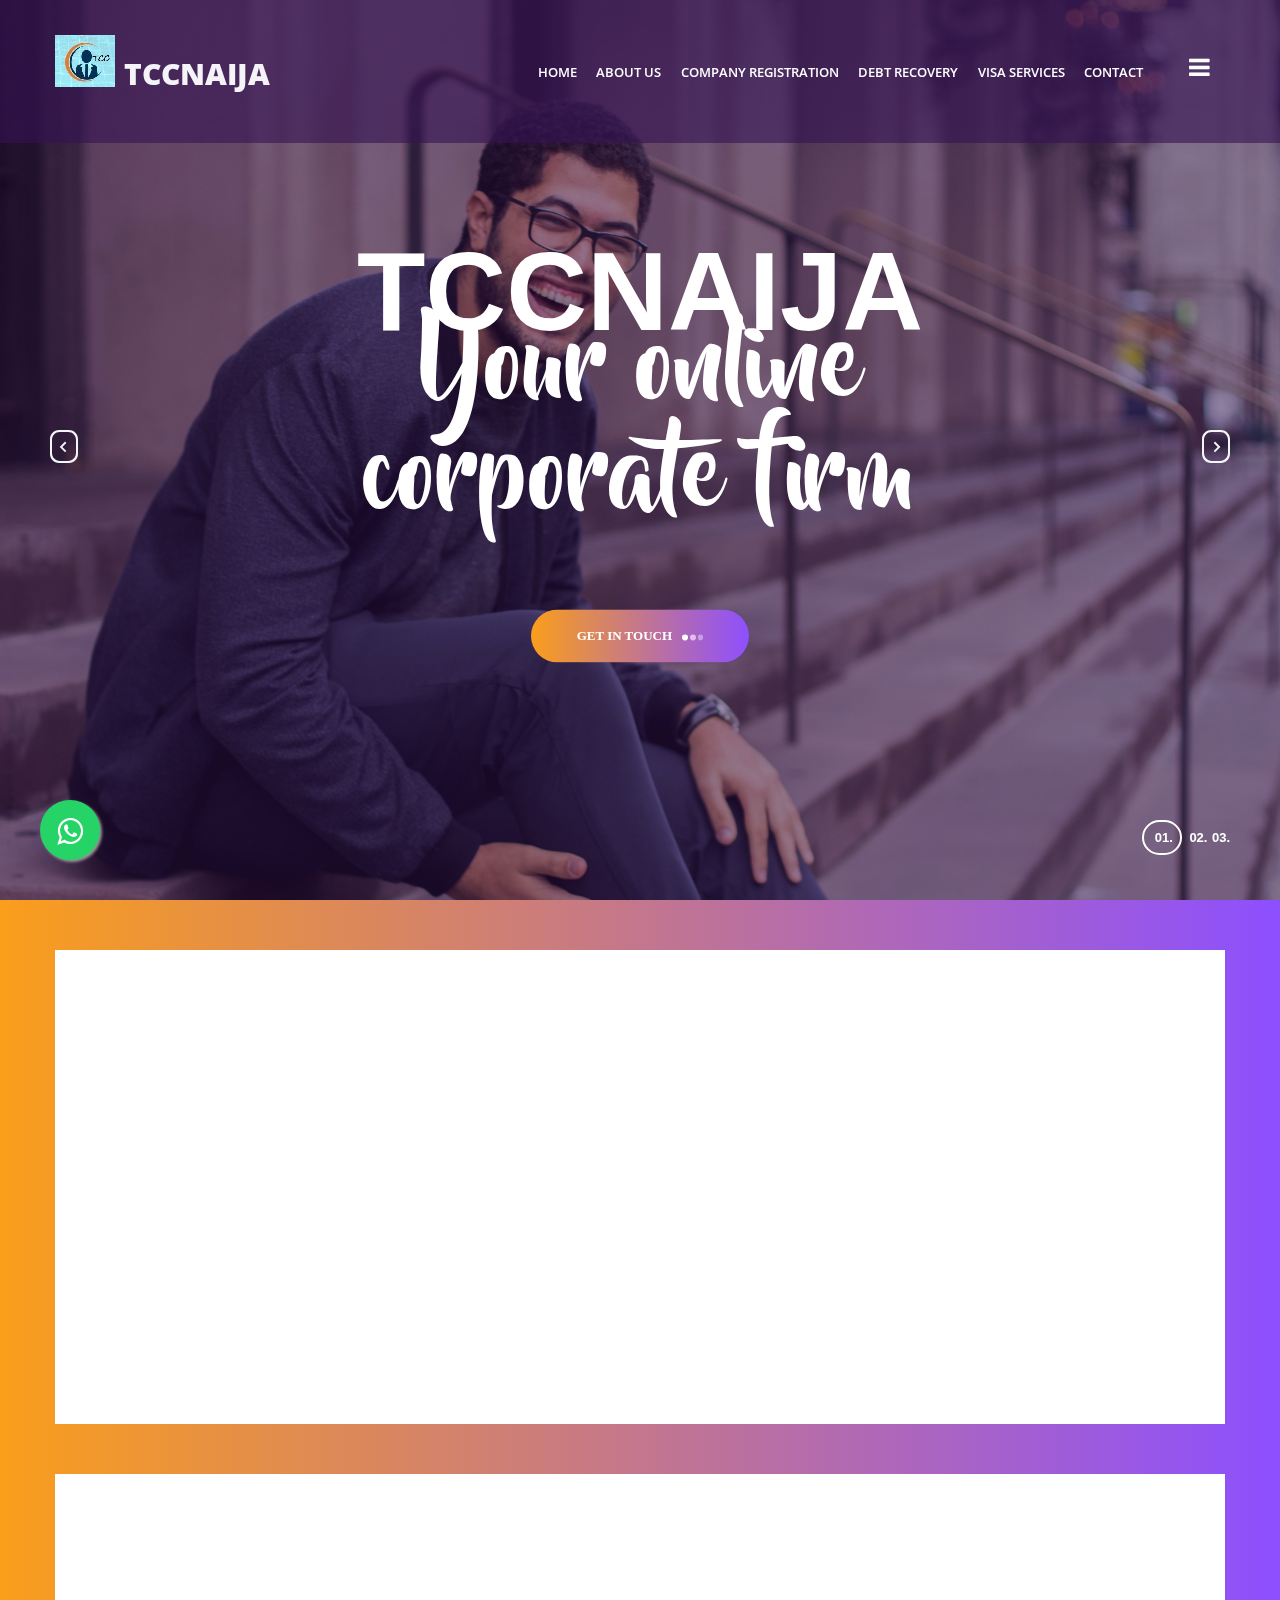
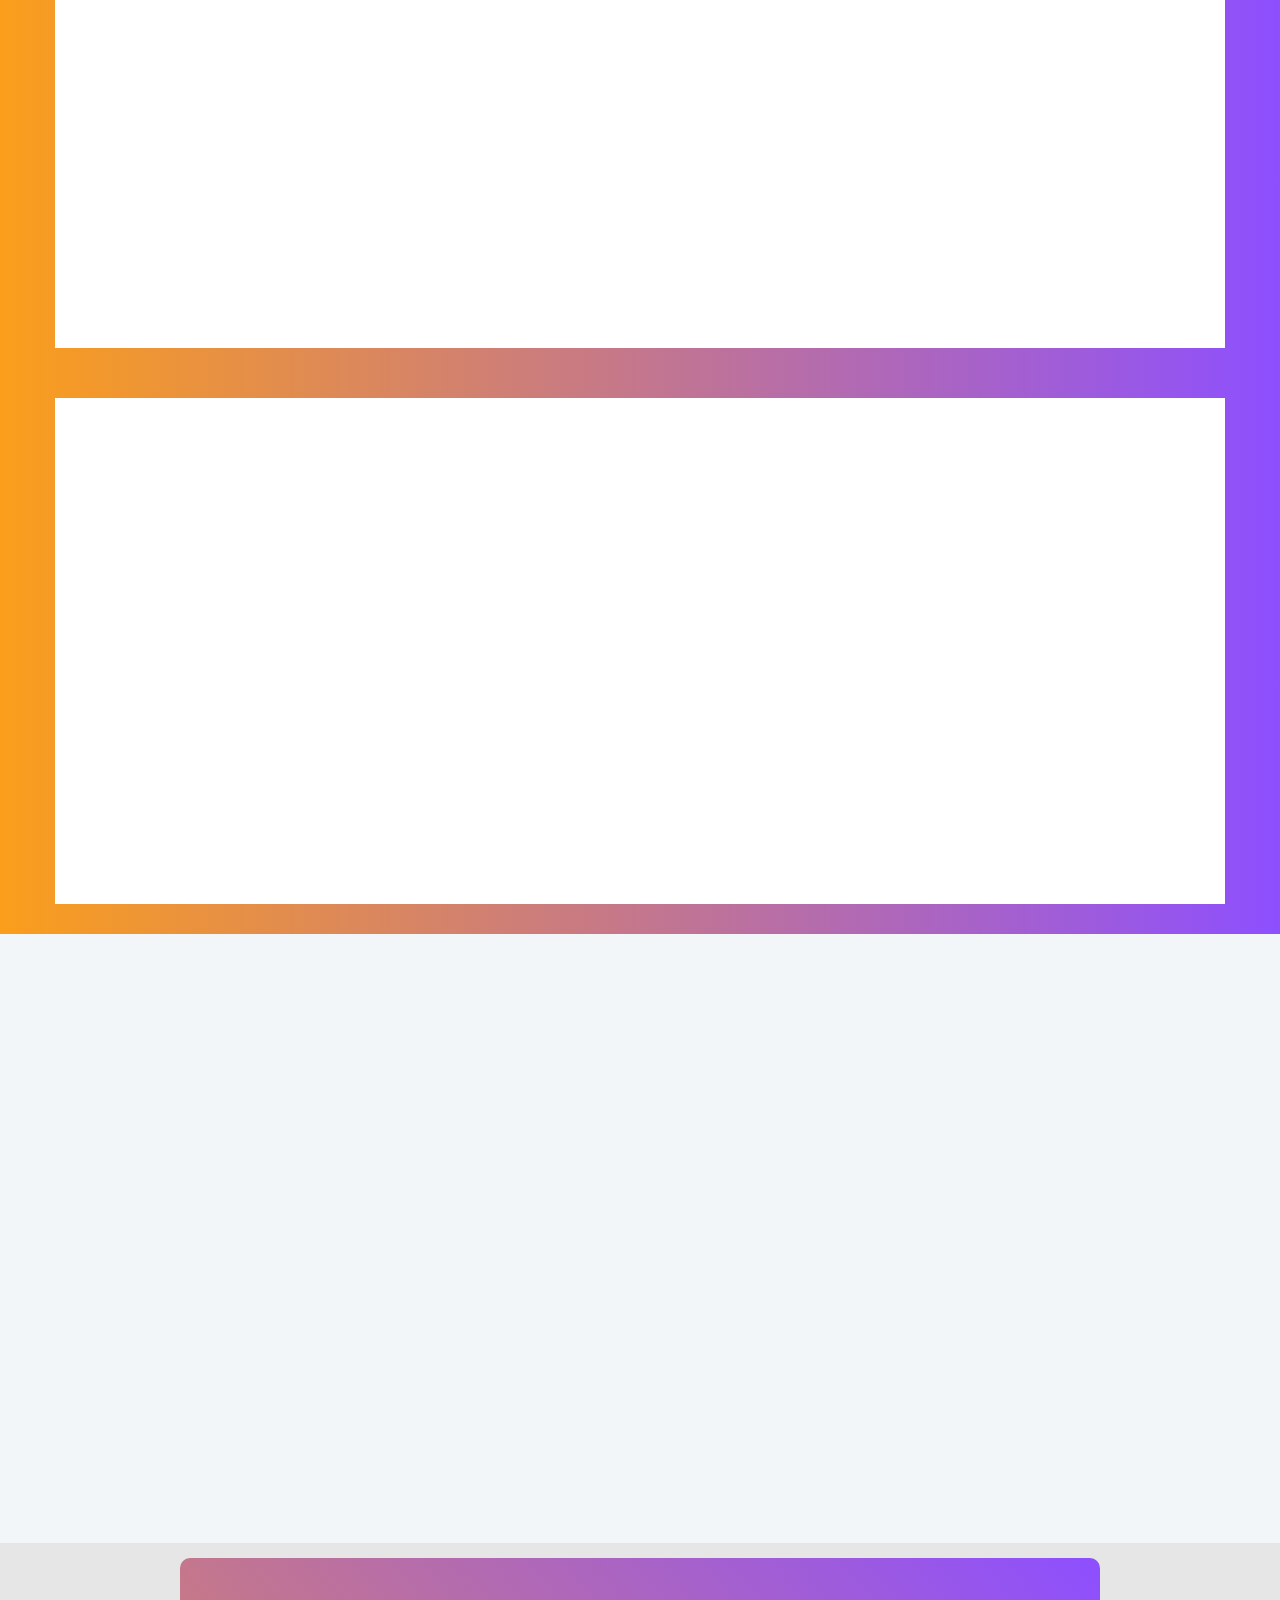
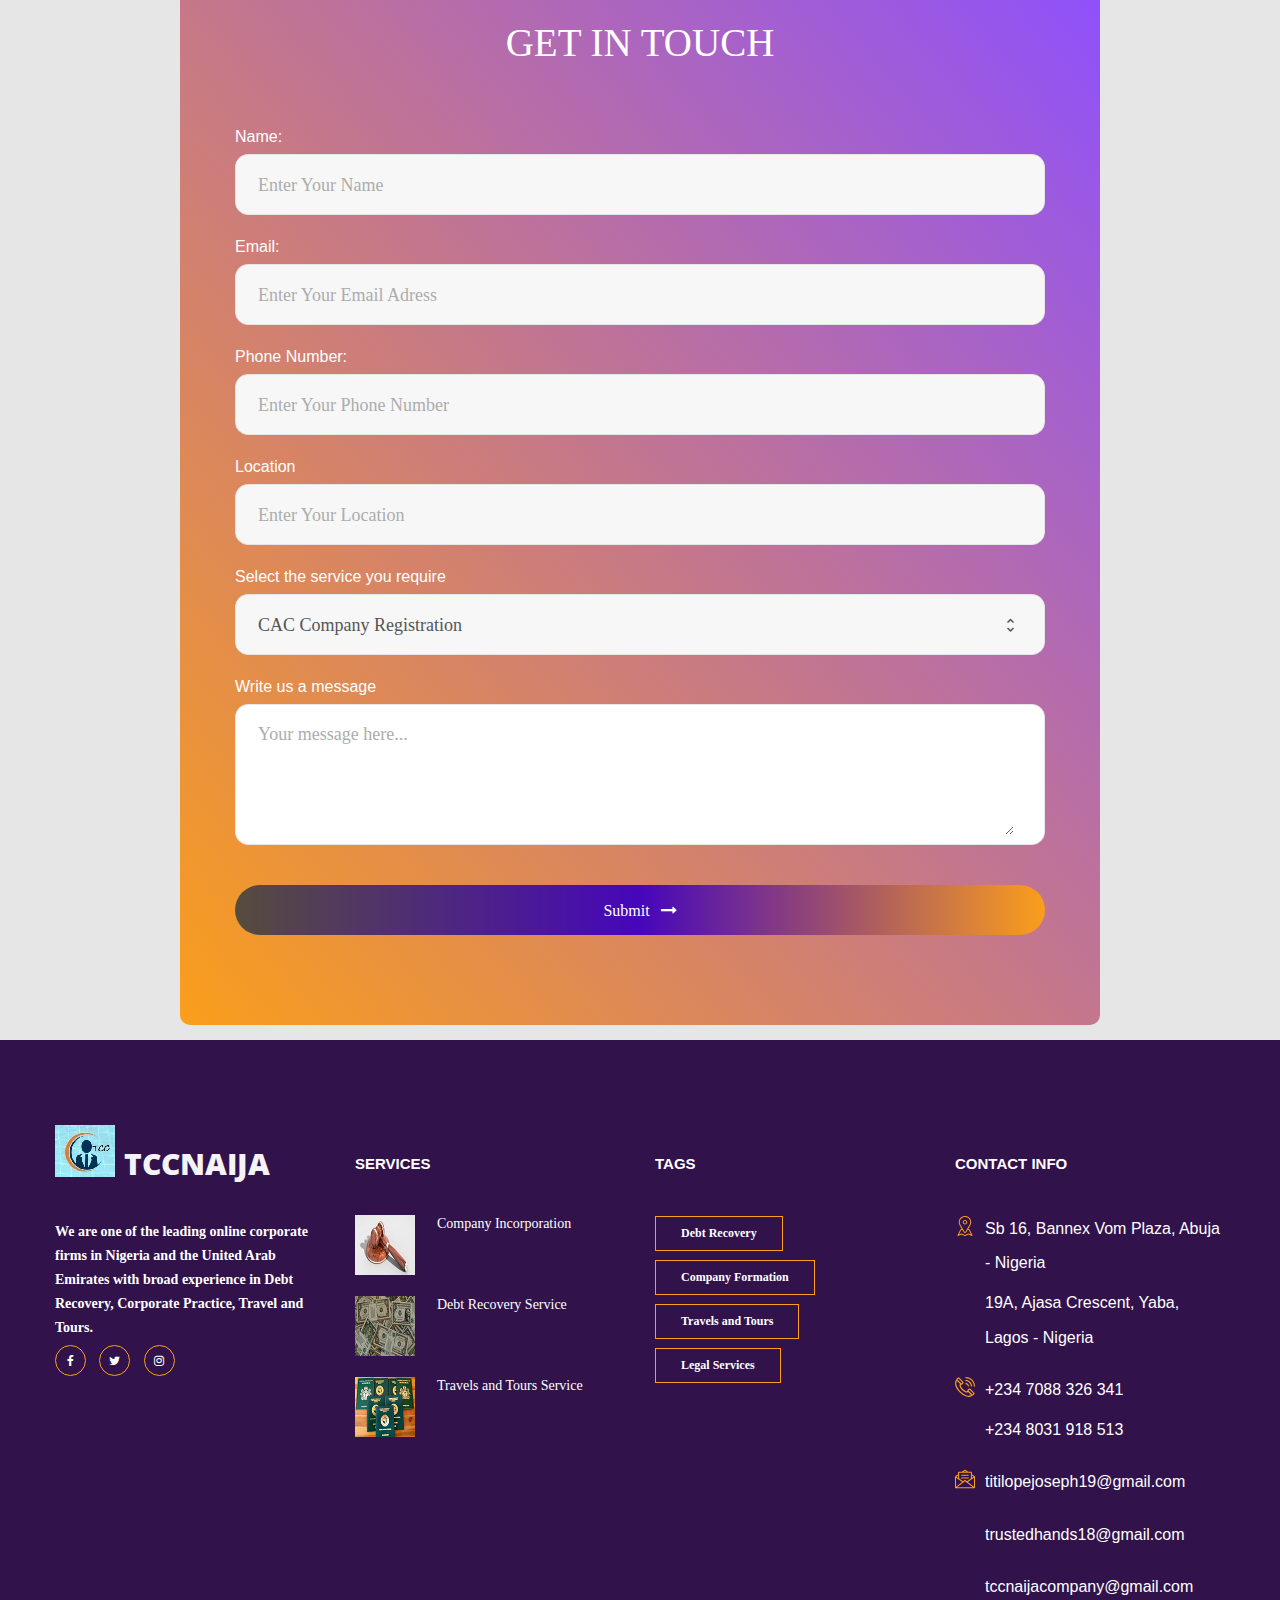
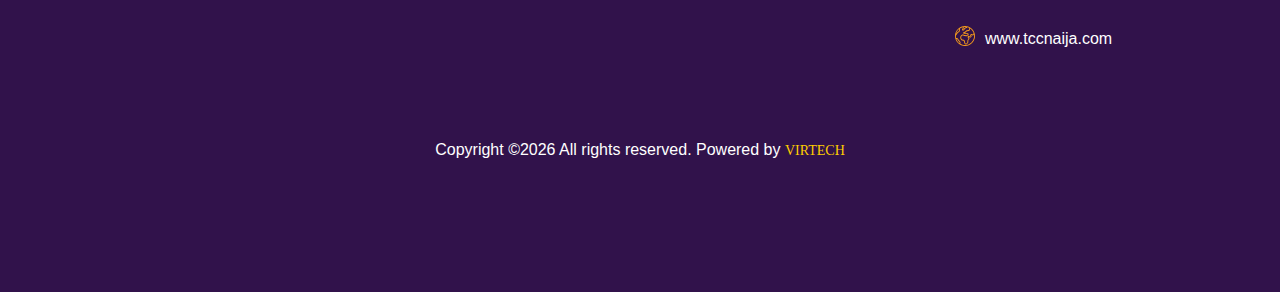
==== commit a2ab6fc3: "added fixed whatsapp icon" ====
--- a/index.html
+++ b/index.html
@@ -41,8 +41,26 @@
 <!--===============================================================================================-->
 	<link rel="stylesheet" type="text/css" href="css2/util.css">
 	<link rel="stylesheet" type="text/css" href="css2/main.css">
+	<link rel="stylesheet" href="https://maxcdn.bootstrapcdn.com/font-awesome/4.5.0/css/font-awesome.min.css">
+	<a href="https://wa.me/2347088326341?text=I%20contacted%20you%20through%20your%20website" class="float" target="_blank">
+	<i class="fa fa-whatsapp my-float"></i>
+	</a>
 
 </head>
+<!--Start of Tawk.to Script-->
+<script type="text/javascript">
+var Tawk_API=Tawk_API||{}, Tawk_LoadStart=new Date();
+(function(){
+var s1=document.createElement("script"),s0=document.getElementsByTagName("script")[0];
+s1.async=true;
+s1.src='https://embed.tawk.to/5e4f7797a89cda5a18873208/default';
+s1.charset='UTF-8';
+s1.setAttribute('crossorigin','*');
+s0.parentNode.insertBefore(s1,s0);
+})();
+</script>
+<!--End of Tawk.to Script-->
+
 
 <body>
  
@@ -118,7 +136,7 @@
 				<li class="menu_item"><a href="#">Home</a></li>
 				<li class="menu_item"><a href="about.html">About us</a></li>
 				<li class="menu_item"><a href="companyregistration.html">Company Registration</a></li>
-				<li class="menu_item"><a href="debtrecovery.html">Debt recovery</a></li>
+				<li class="menu_item"><a href="debtrecovery.html">Debt Recovery</a></li>
 				<li class="menu_item"><a href="visaservices.html">Visa Services</a></li>
 				<li class="menu_item"><a href="#" id="button2">Contact</a></li>
 			</ul>
@@ -660,13 +678,13 @@
 					GET IN TOUCH
 				</span>
 					<div style="color: white; padding-bottom: 5px;">Name:</div>
-				<div class="wrap-input100 validate-input bg1" >
+				<div class="wrap-input100 validate-input bg1">
 					
-					<input class="input100" type="text" name="Client's Name" placeholder="Enter Your Name">
+					<input class="input100" type="text" name="Client's Name" placeholder="Enter Your Name" required="required">
 				</div>
 				<div style="color: white; padding-bottom: 5px;"> Email: </div>
 				<div class="wrap-input100 bg1 rs1-wrap-input100" style="width: 100%">
-					<input class="input100" type="email" name="Email Address" placeholder="Enter Your Email Adress">
+					<input class="input100" type="email" name="Email Address" placeholder="Enter Your Email Adress" required="required">
 				</div>
 				<div style="color: white; padding-bottom: 5px;"> Phone Number: </div>
 				<div class="wrap-input100 bg1 rs1-wrap-input100" style="width: 100%">
@@ -715,7 +733,7 @@
 					<input class="input100" type="text" name="Time of commencement" placeholder="Enter the time you want registration to commence">
 				</div>
 			</div>
-				<div style="color: white; padding-bottom: 5px;">Write us a message </div>
+				<div style="color: white; padding-bottom: 5px;" required="required">Write us a message </div>
 				<div class="wrap-input100 validate-input bg0 rs1-alert-validate" data-validate = "Please Type Your Message">
 					<textarea class="input100" name="message" placeholder="Your message here..."></textarea>
 				</div>
@@ -868,7 +886,7 @@
                     Copyright &copy;<script>document.write(new Date().getFullYear());</script> All rights reserved. Powered by <a href="https://virtech.com.ng" target="_blank" style="color:#ffcd00">VIRTECH</a></h4>
                  </div>
 	</footer>
-
+	
 
 	</div>
 		<script>
--- a/styles/main_styles.css
+++ b/styles/main_styles.css
@@ -2152,4 +2152,28 @@
 .footer_nav_item a:hover
 {
 	color: #FFFFFF;
+}
+
+
+/*********************************
+14. Styling of fixed whatsapp nav bar
+*********************************/
+
+.float{
+	position:fixed;
+	width:60px;
+	height:60px;
+	bottom:40px;
+	left:40px;
+	background-color:#25d366;
+	color:#FFF;
+	border-radius:50px;
+	text-align:center;
+  font-size:30px;
+	box-shadow: 2px 2px 3px #999;
+  z-index:100;
+}
+
+.my-float{
+	margin-top:16px;
 }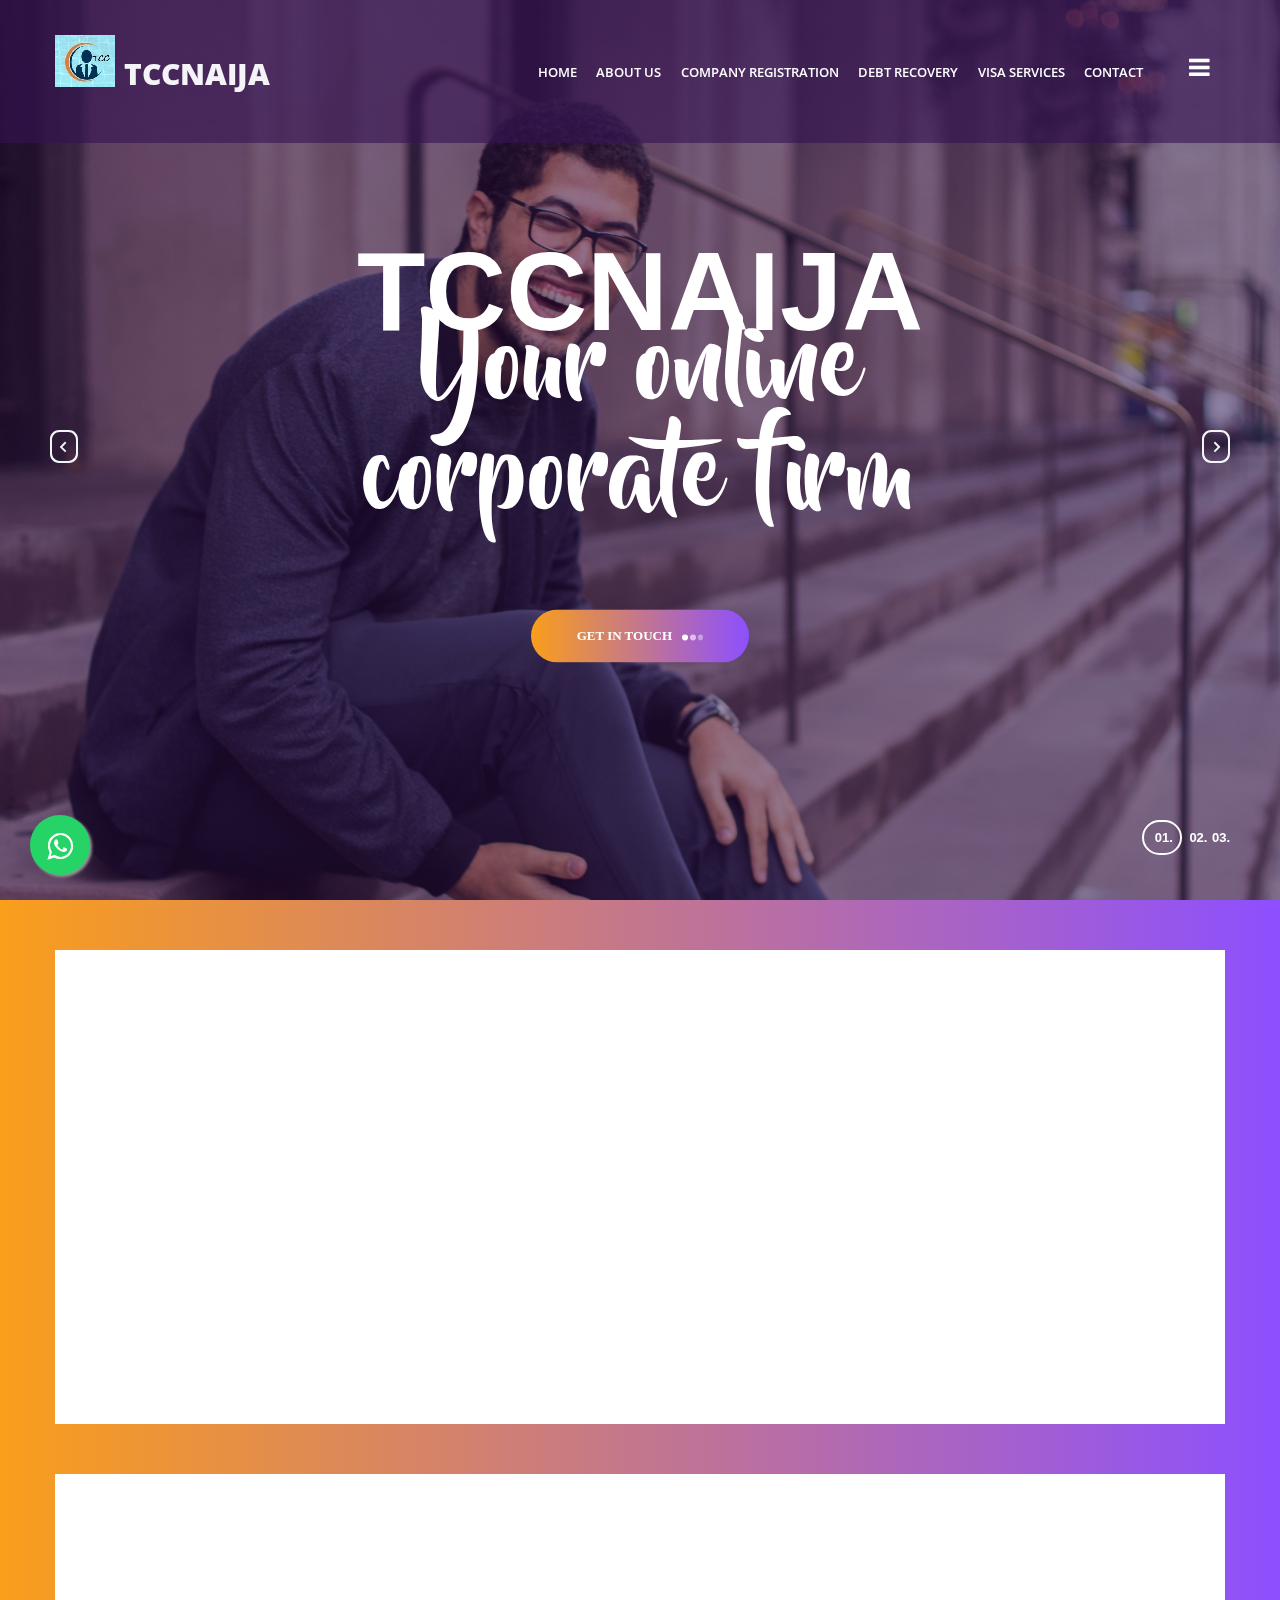
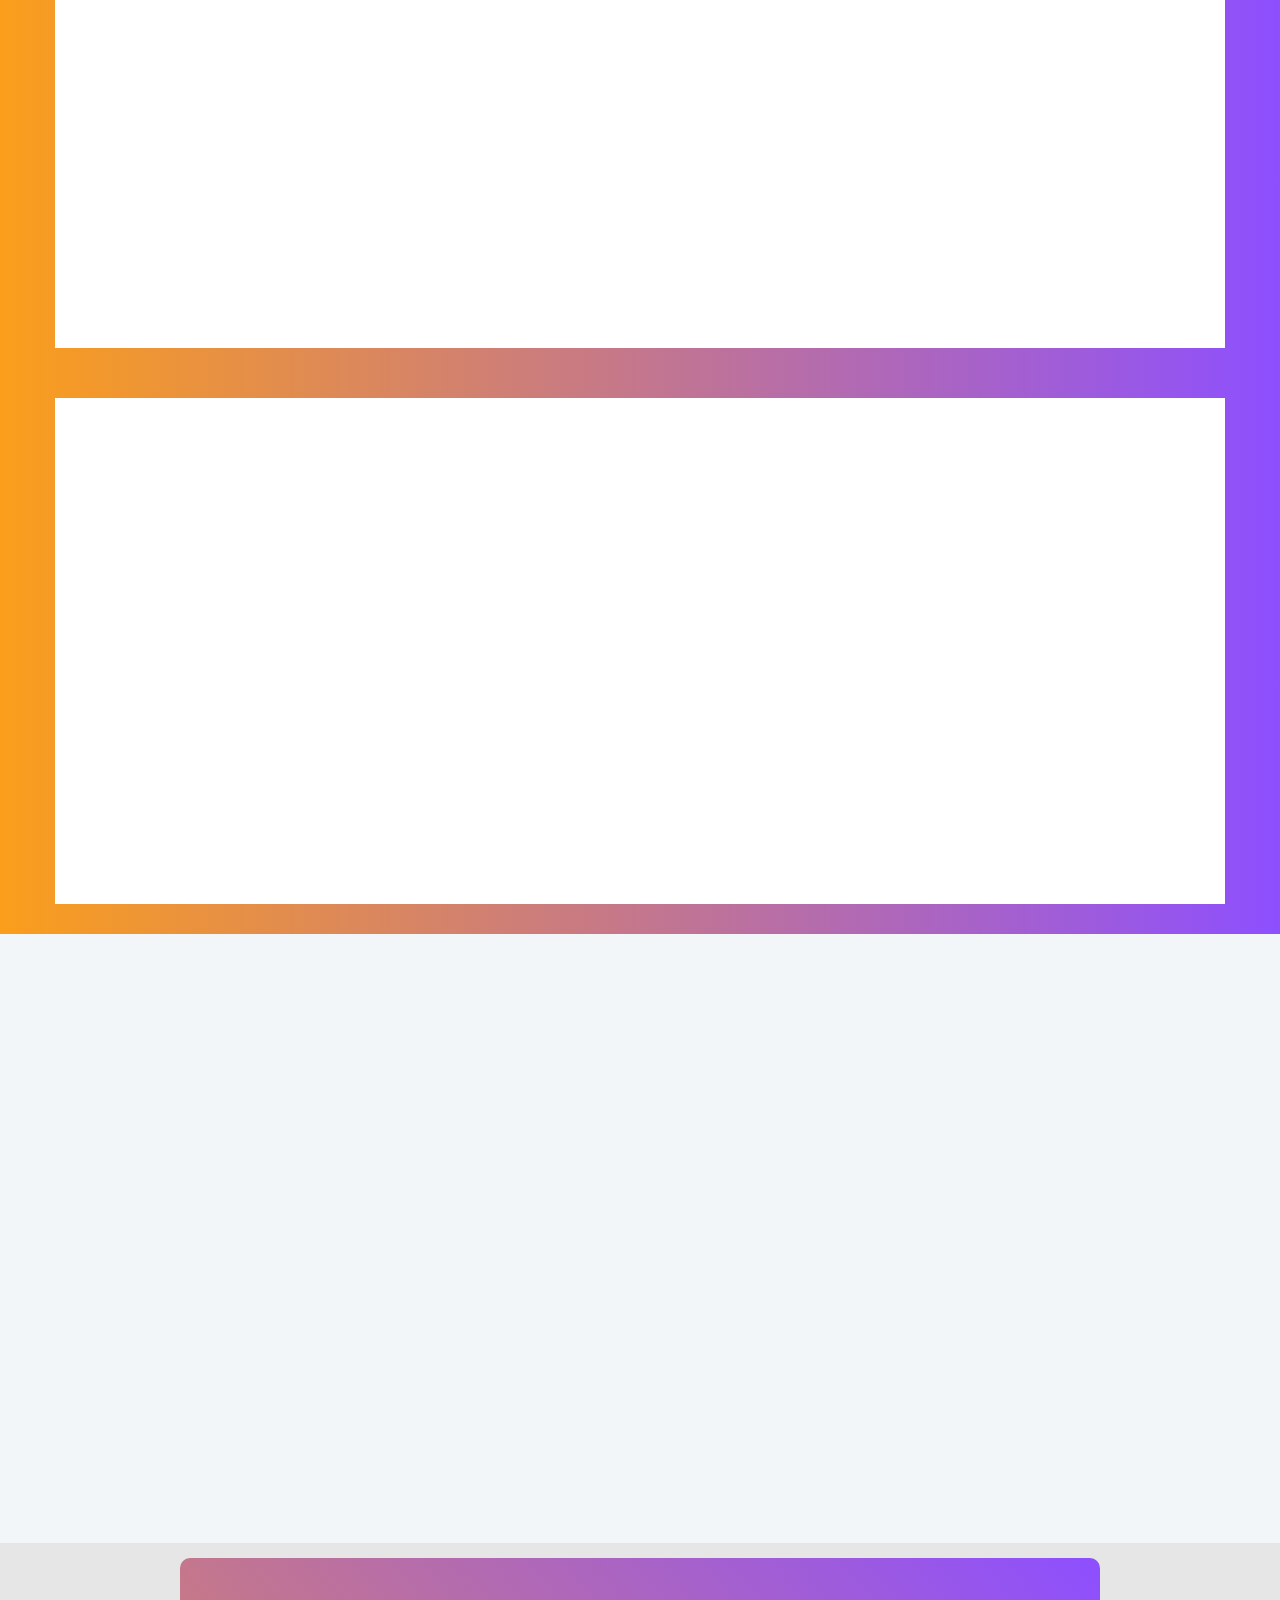
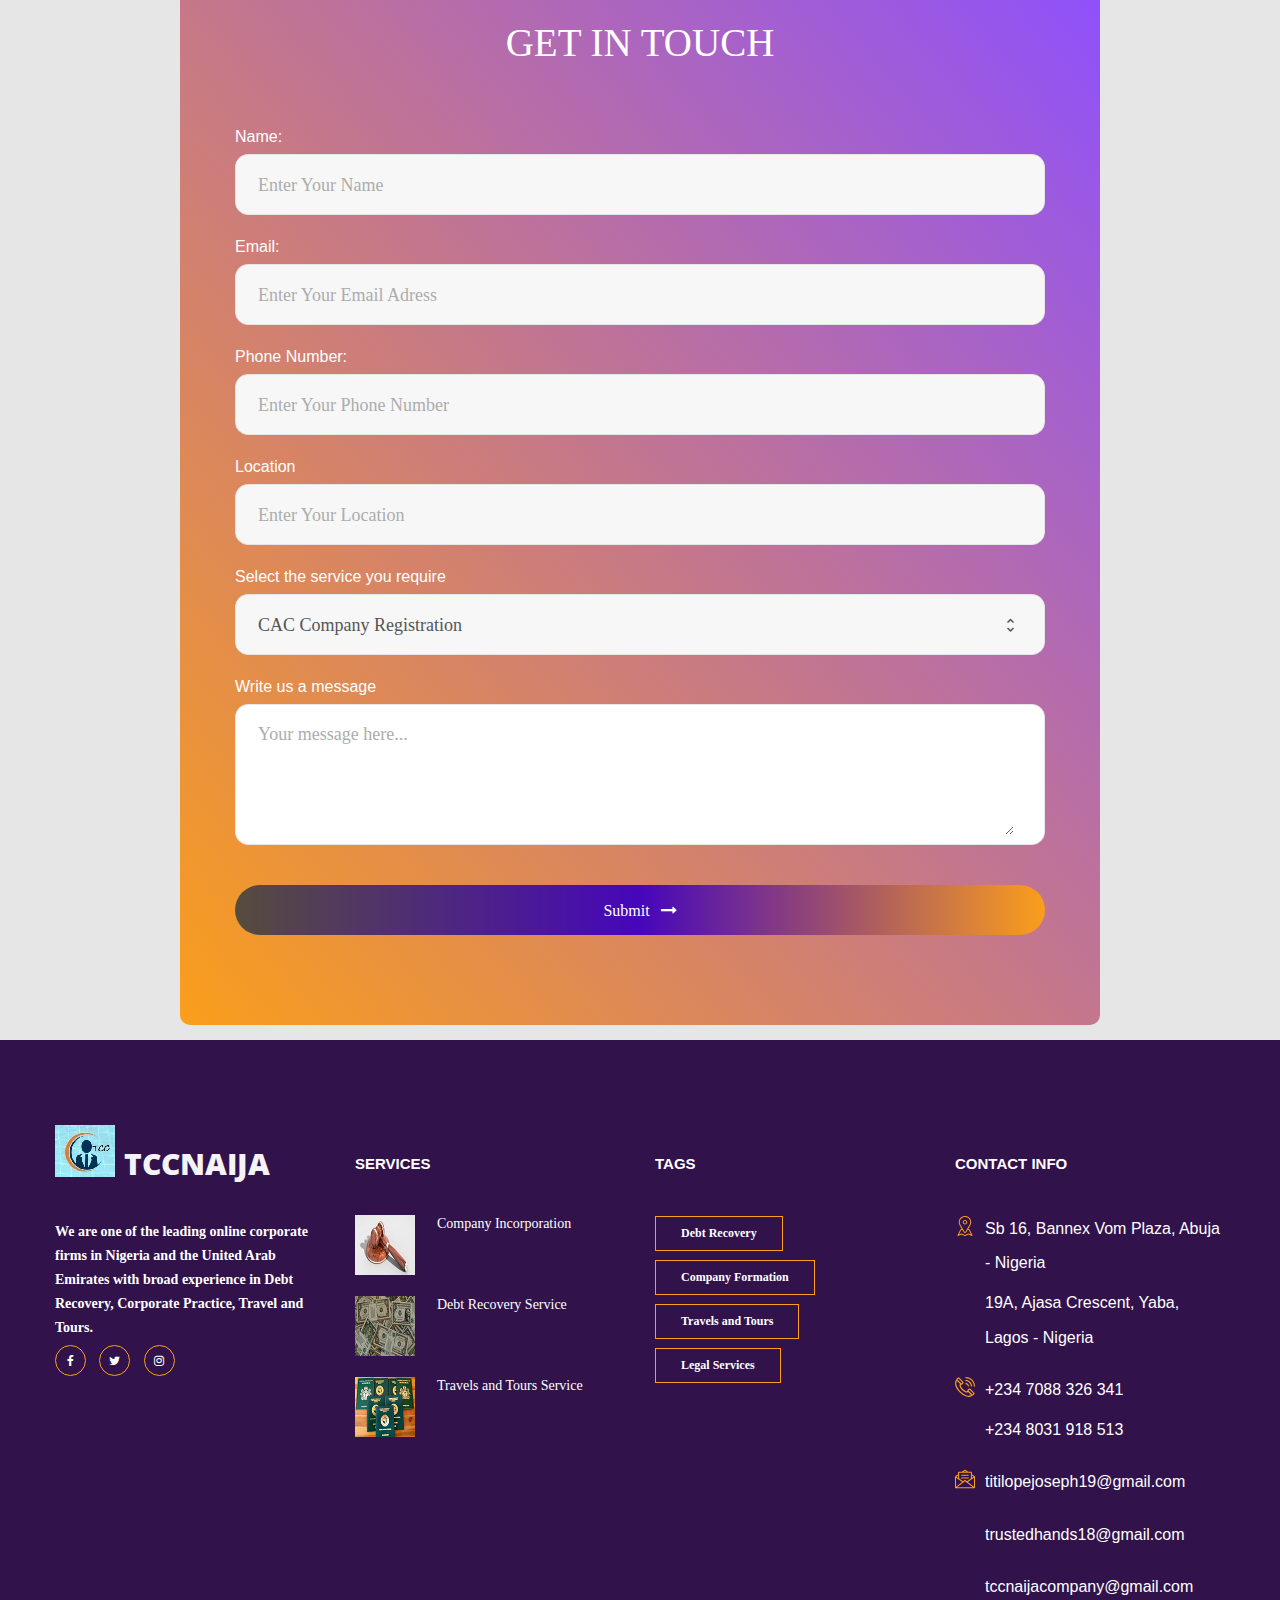
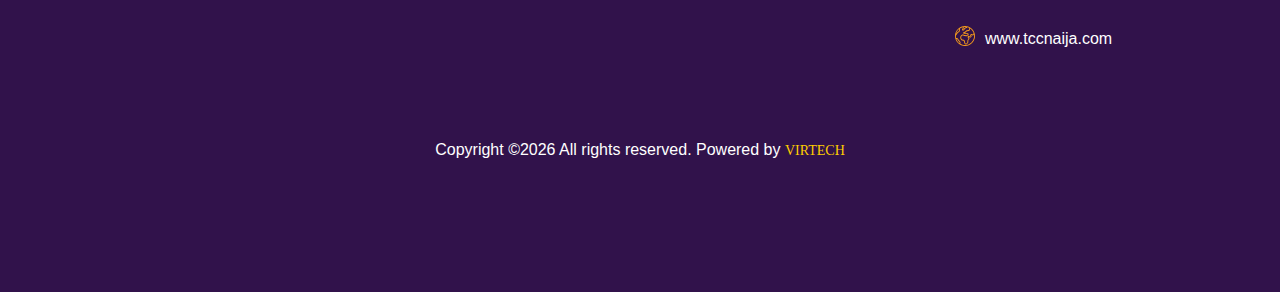
==== commit caa16eac: "made changes to the whatsapp icon position" ====
--- a/index.html
+++ b/index.html
@@ -275,6 +275,8 @@
 								
 							</style>
 
+
+
 	<!-- Intro -->
 	
 	
@@ -751,7 +753,27 @@
 			</form>
 		</div>
 	</div>
-				
+		<style>
+			.float{
+			position:fixed;
+			width:60px;
+			height:60px;
+			bottom:25px;
+			left:30px;
+			background-color:#25d366;
+			color:#FFF;
+			border-radius:50px;
+			text-align:center;
+		  font-size:30px;
+			box-shadow: 2px 2px 3px #999;
+		  z-index:100;
+					}
+
+			.my-float{
+				margin-top:16px;
+			}
+
+	</style>	
 
 	<!-- Footer -->
 
